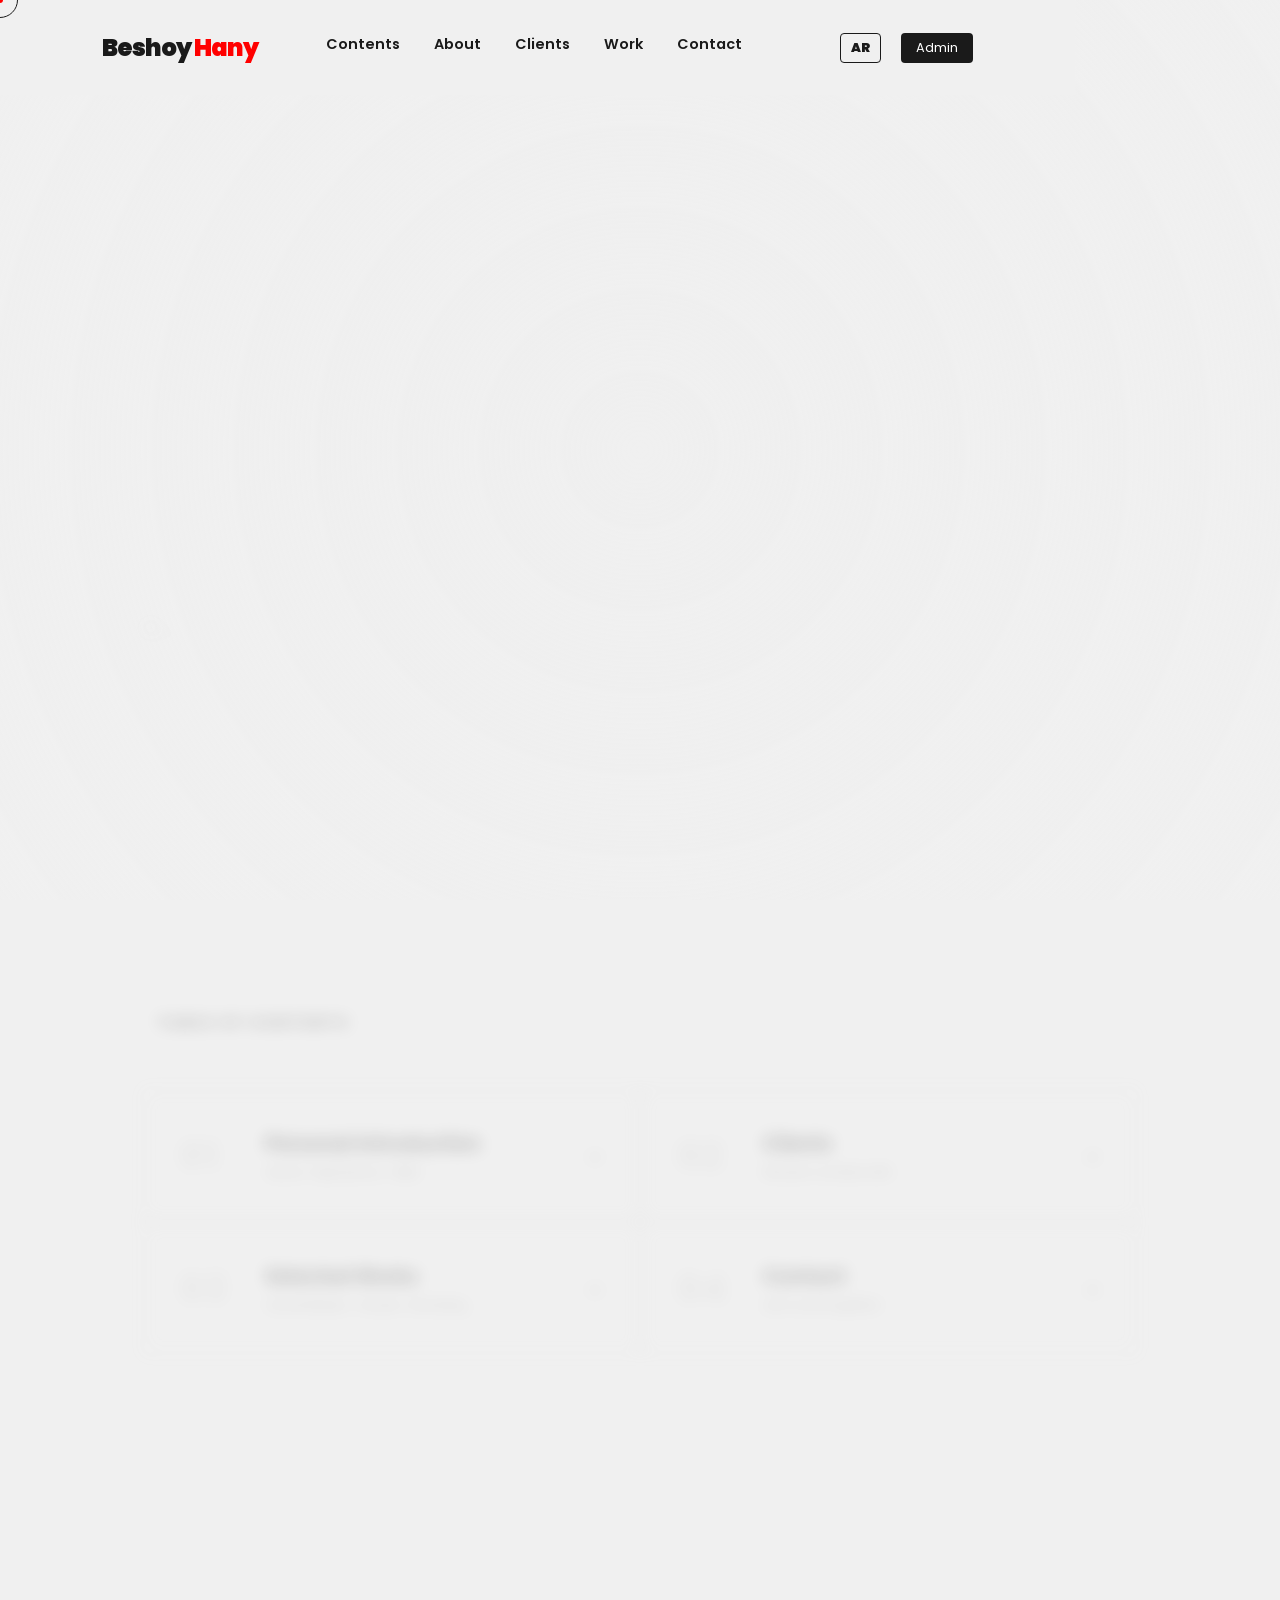
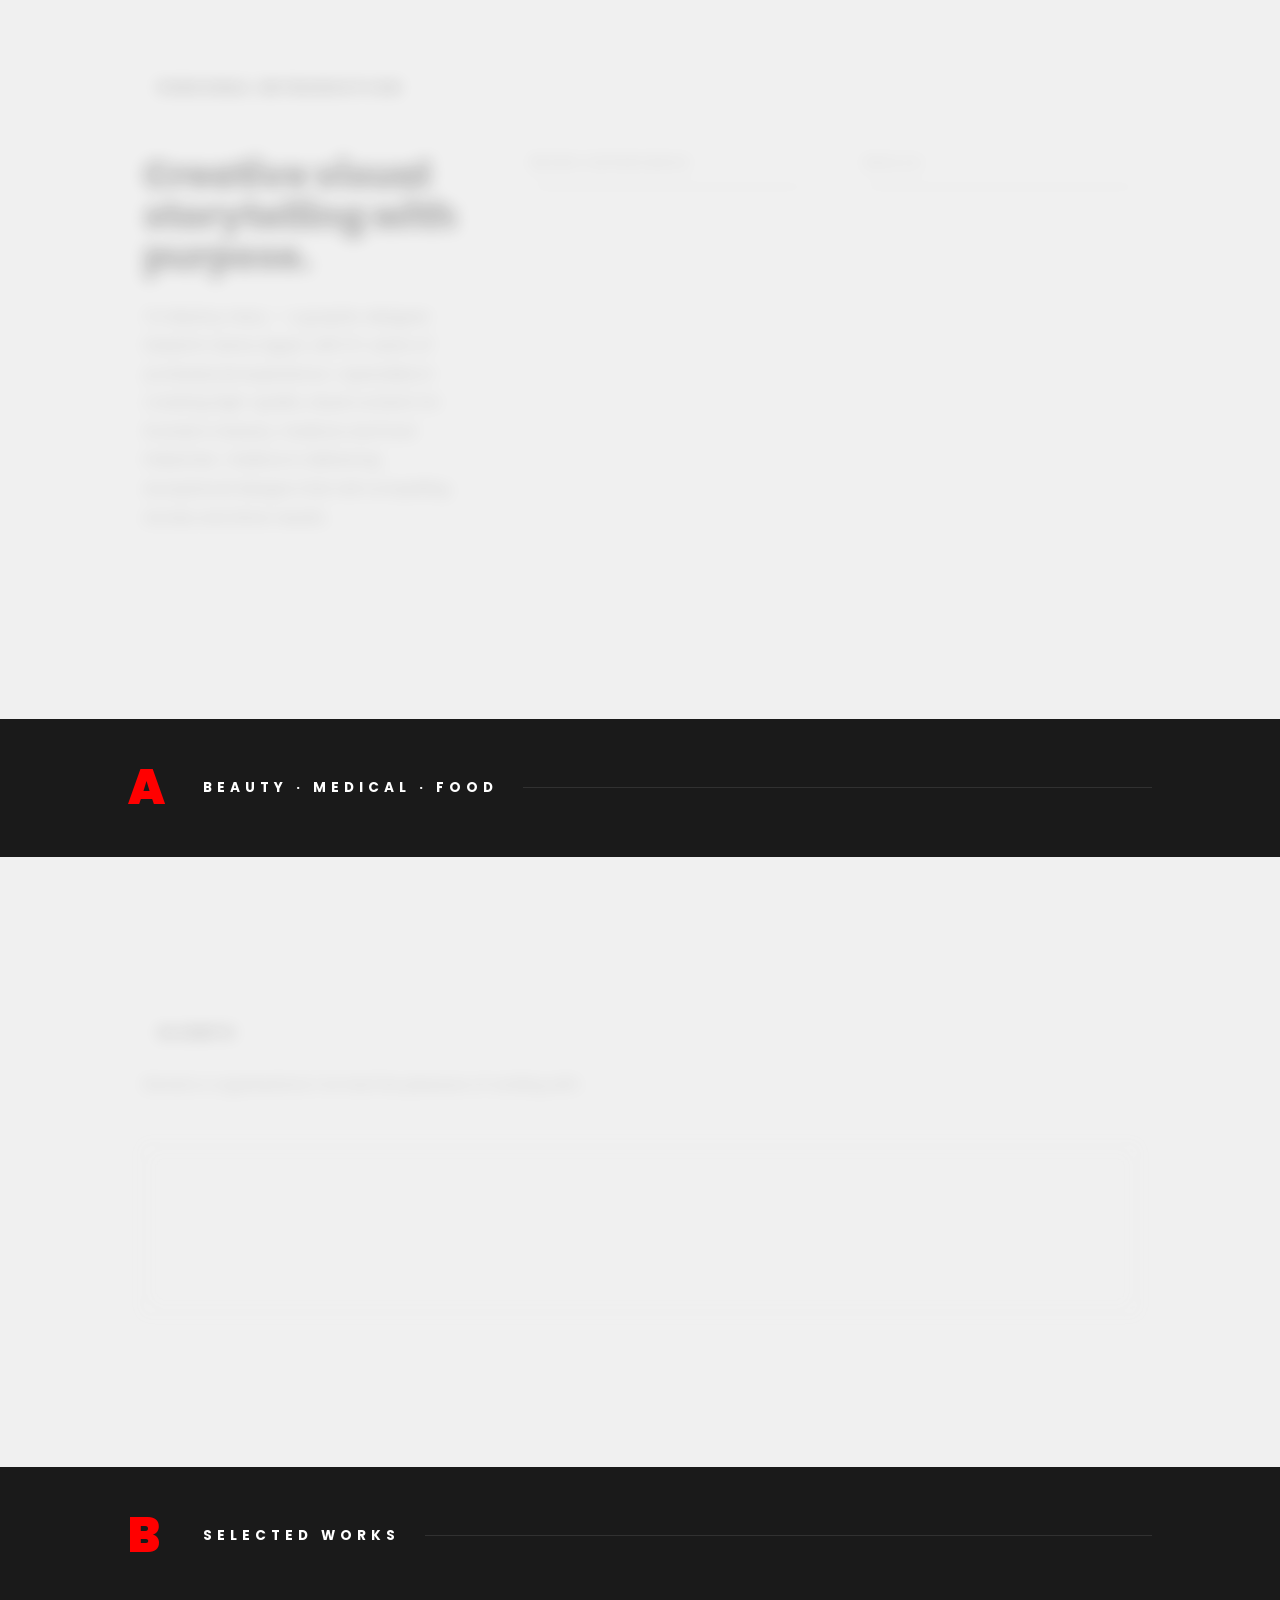
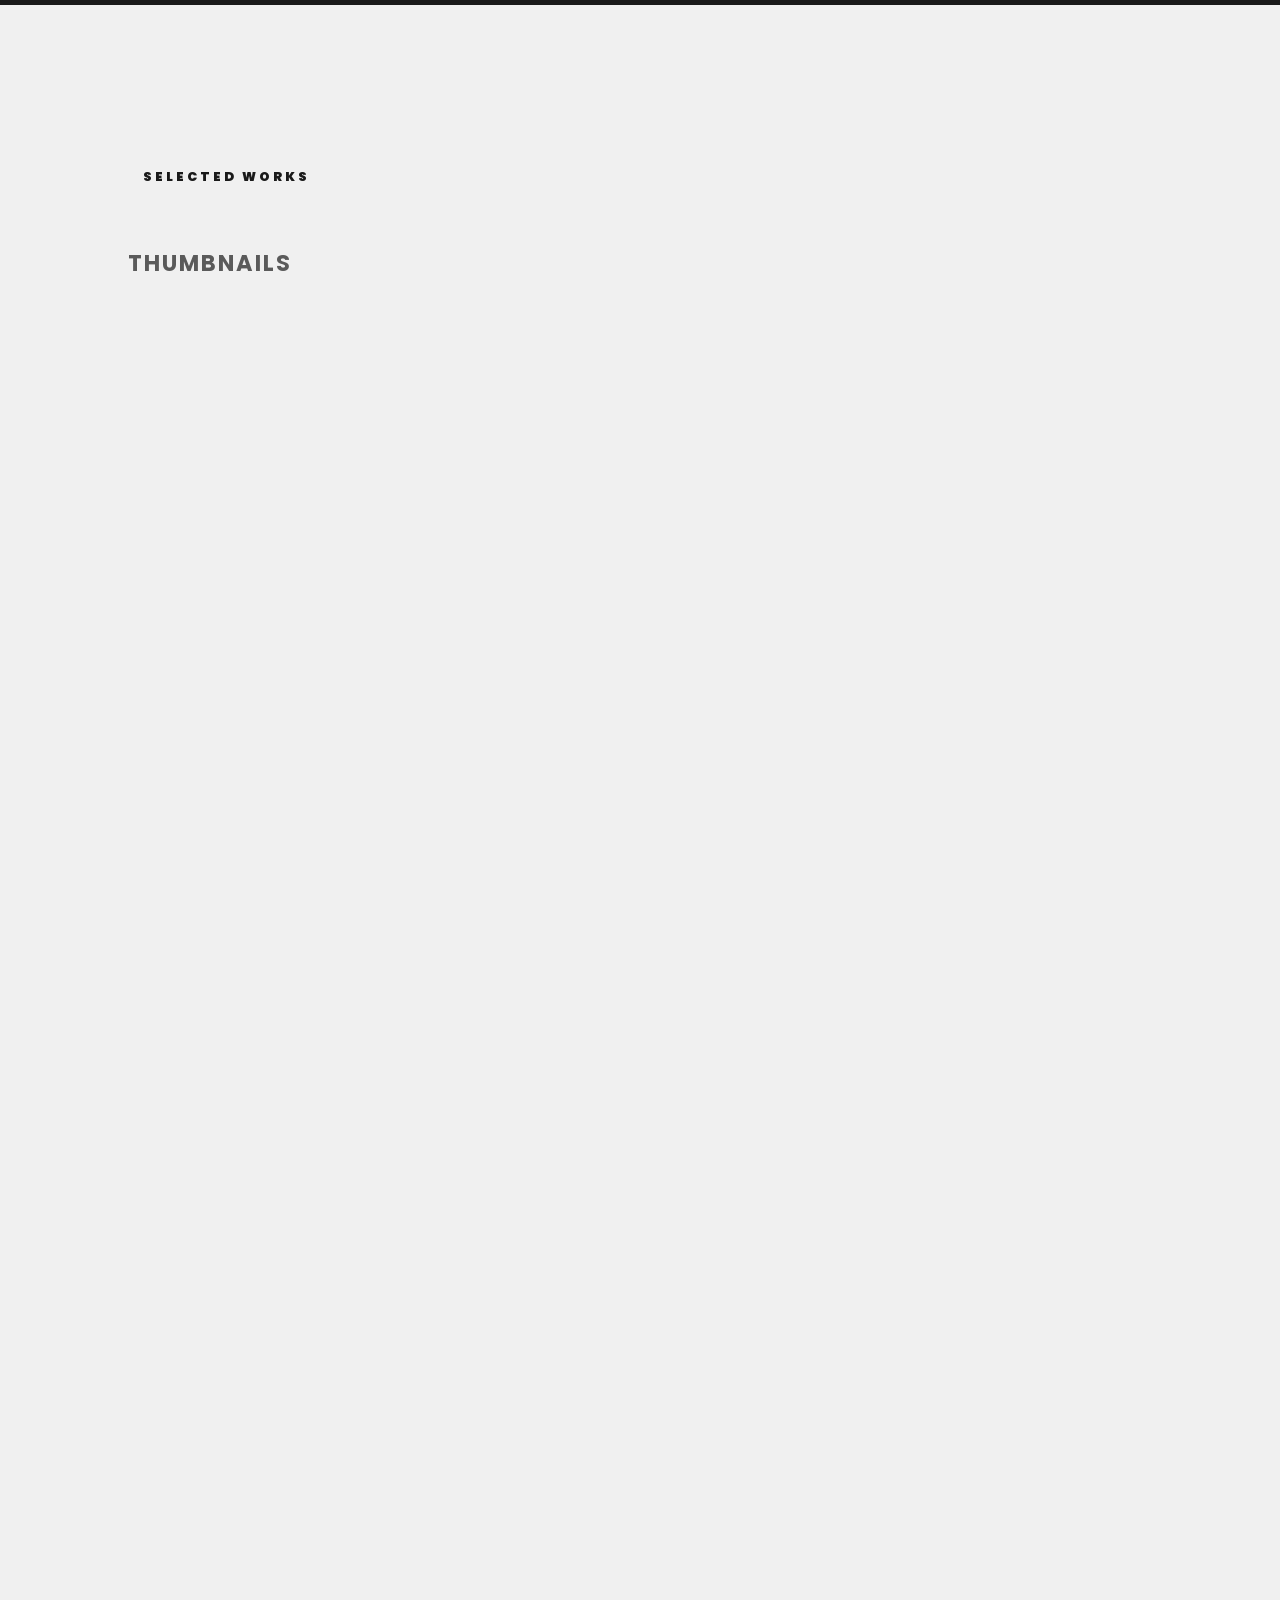
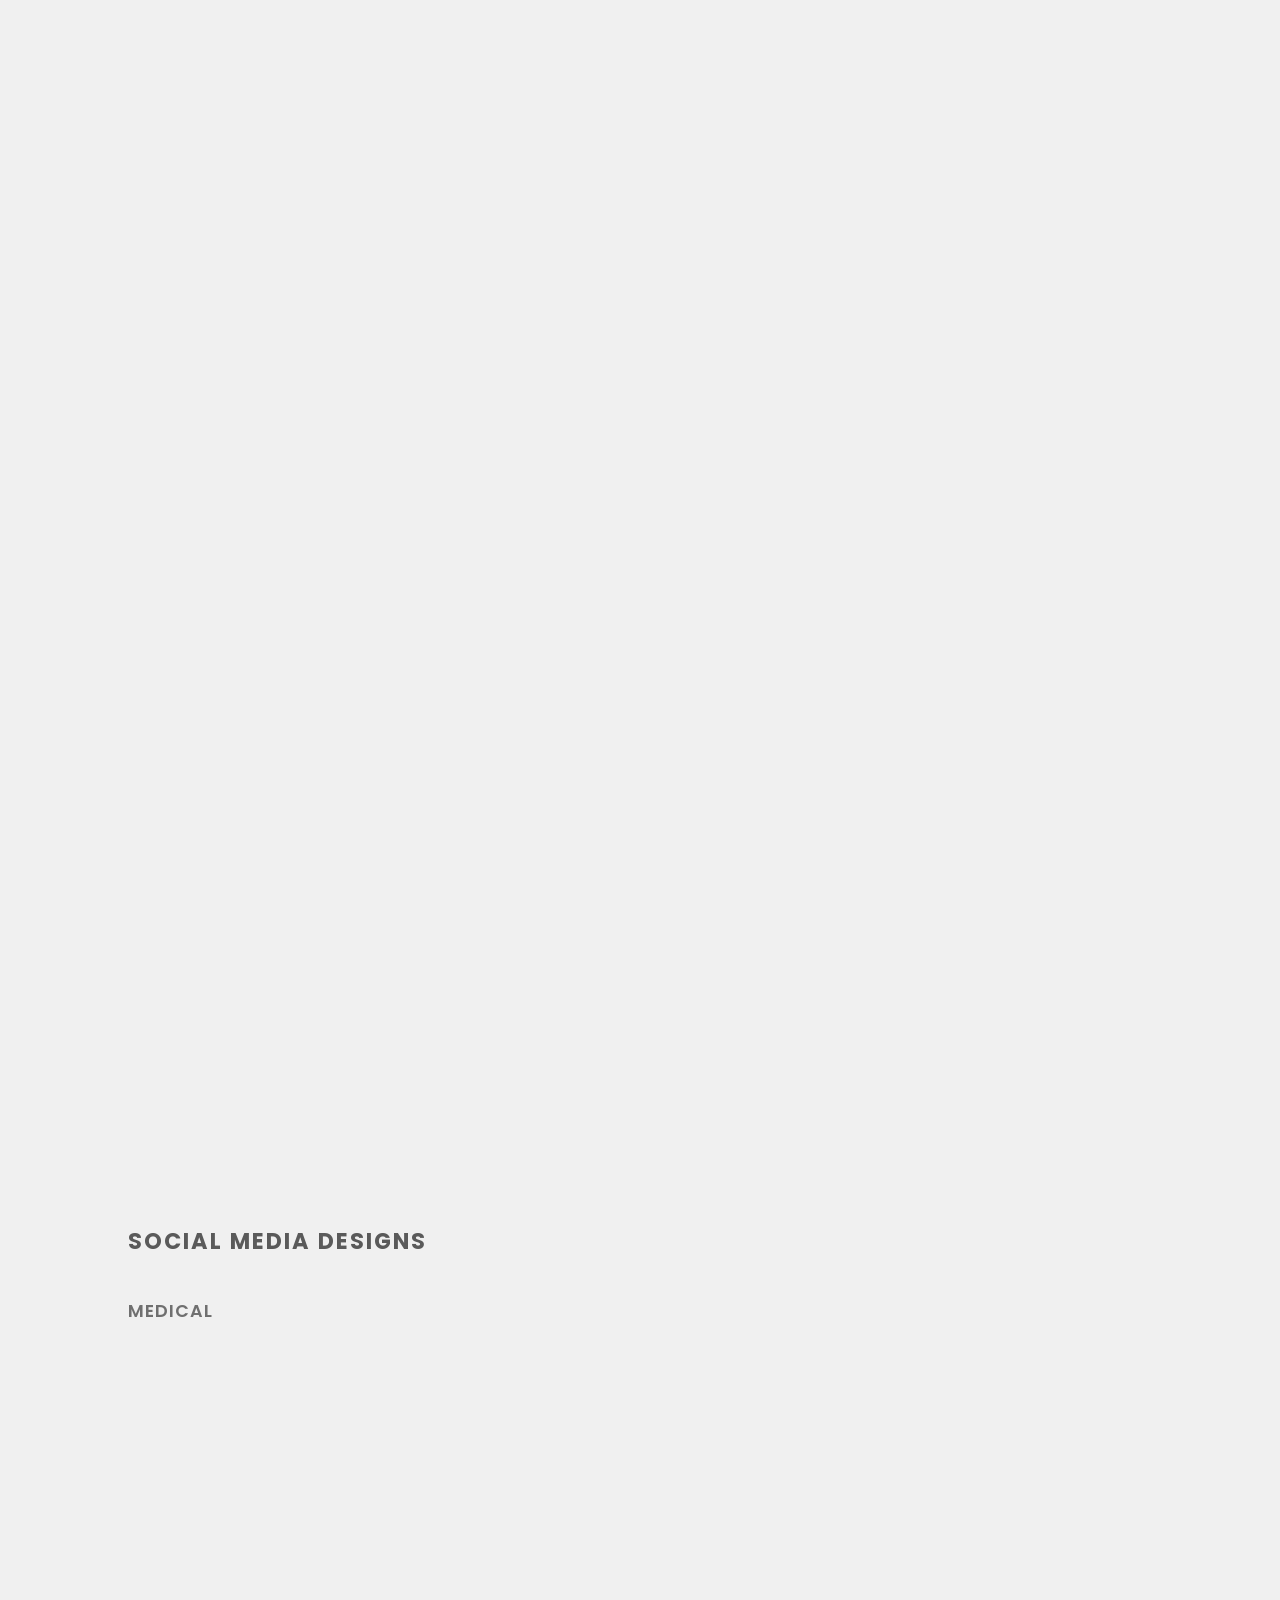
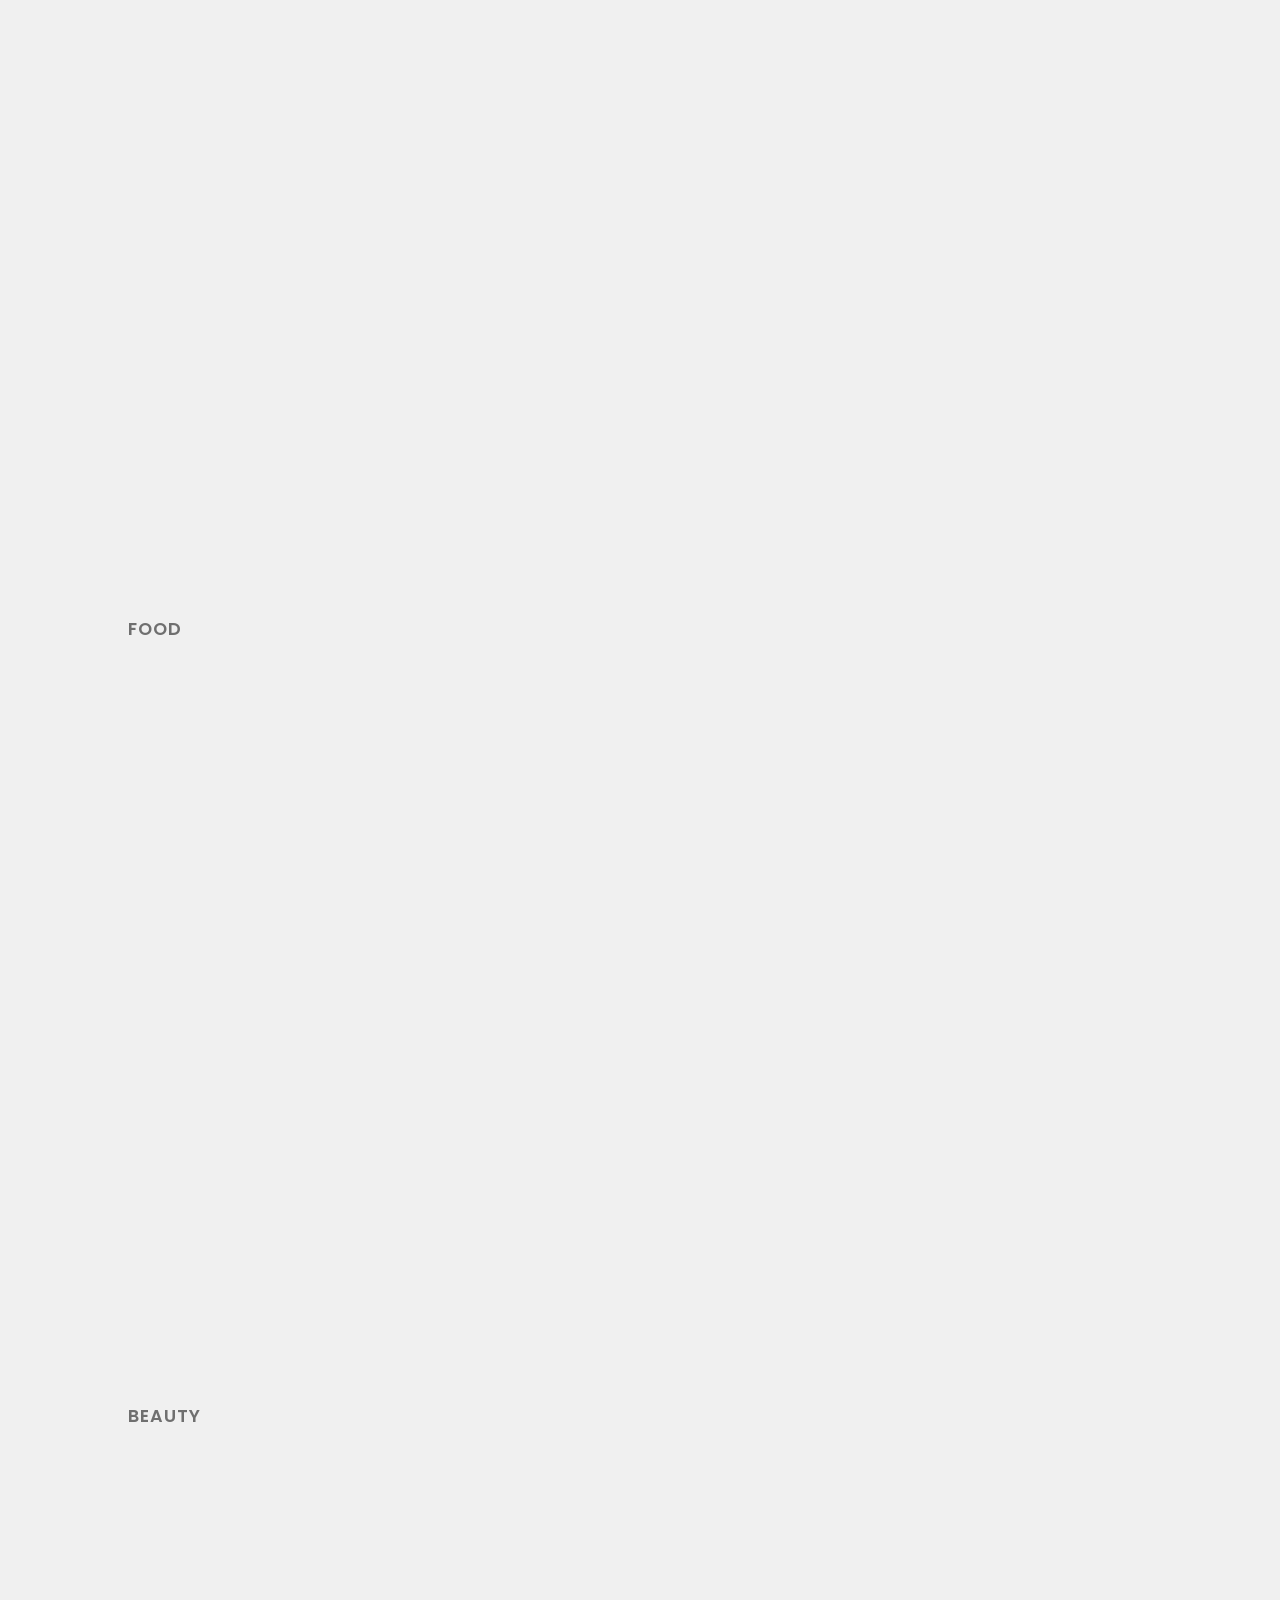
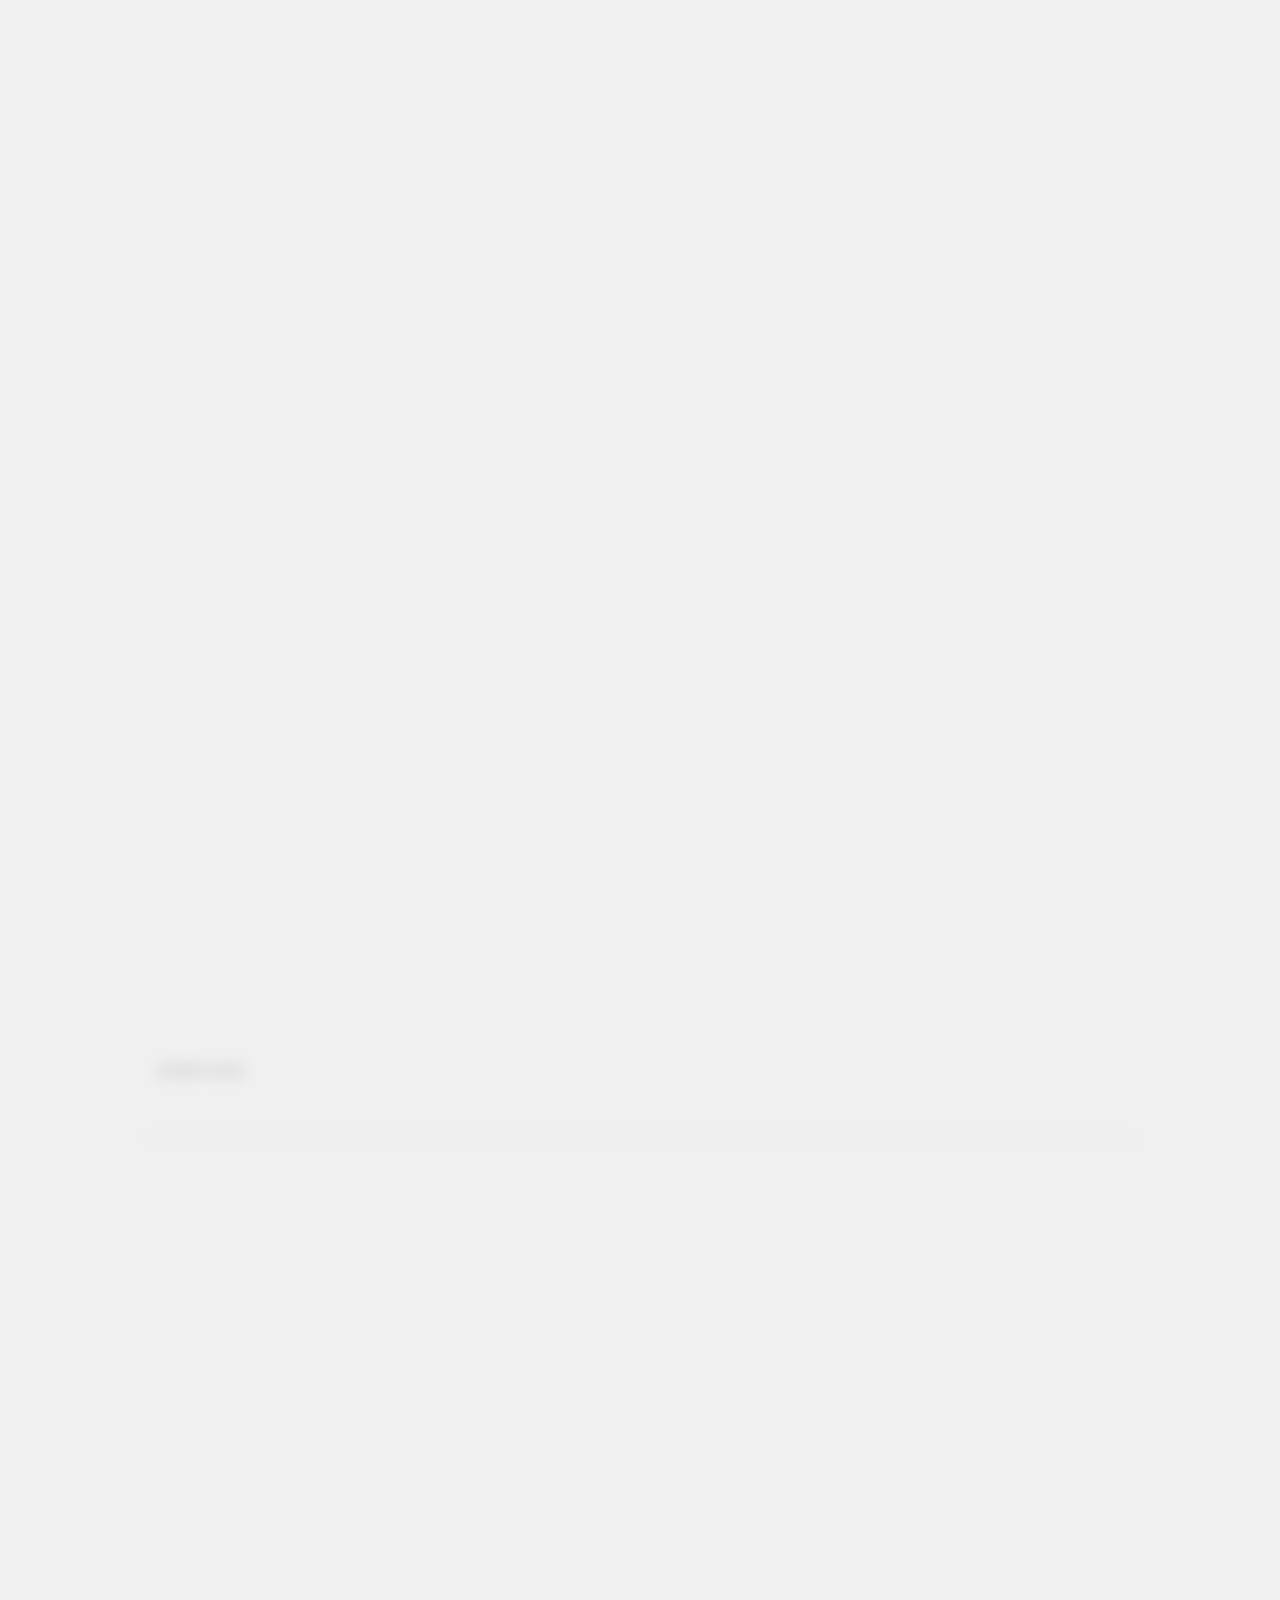
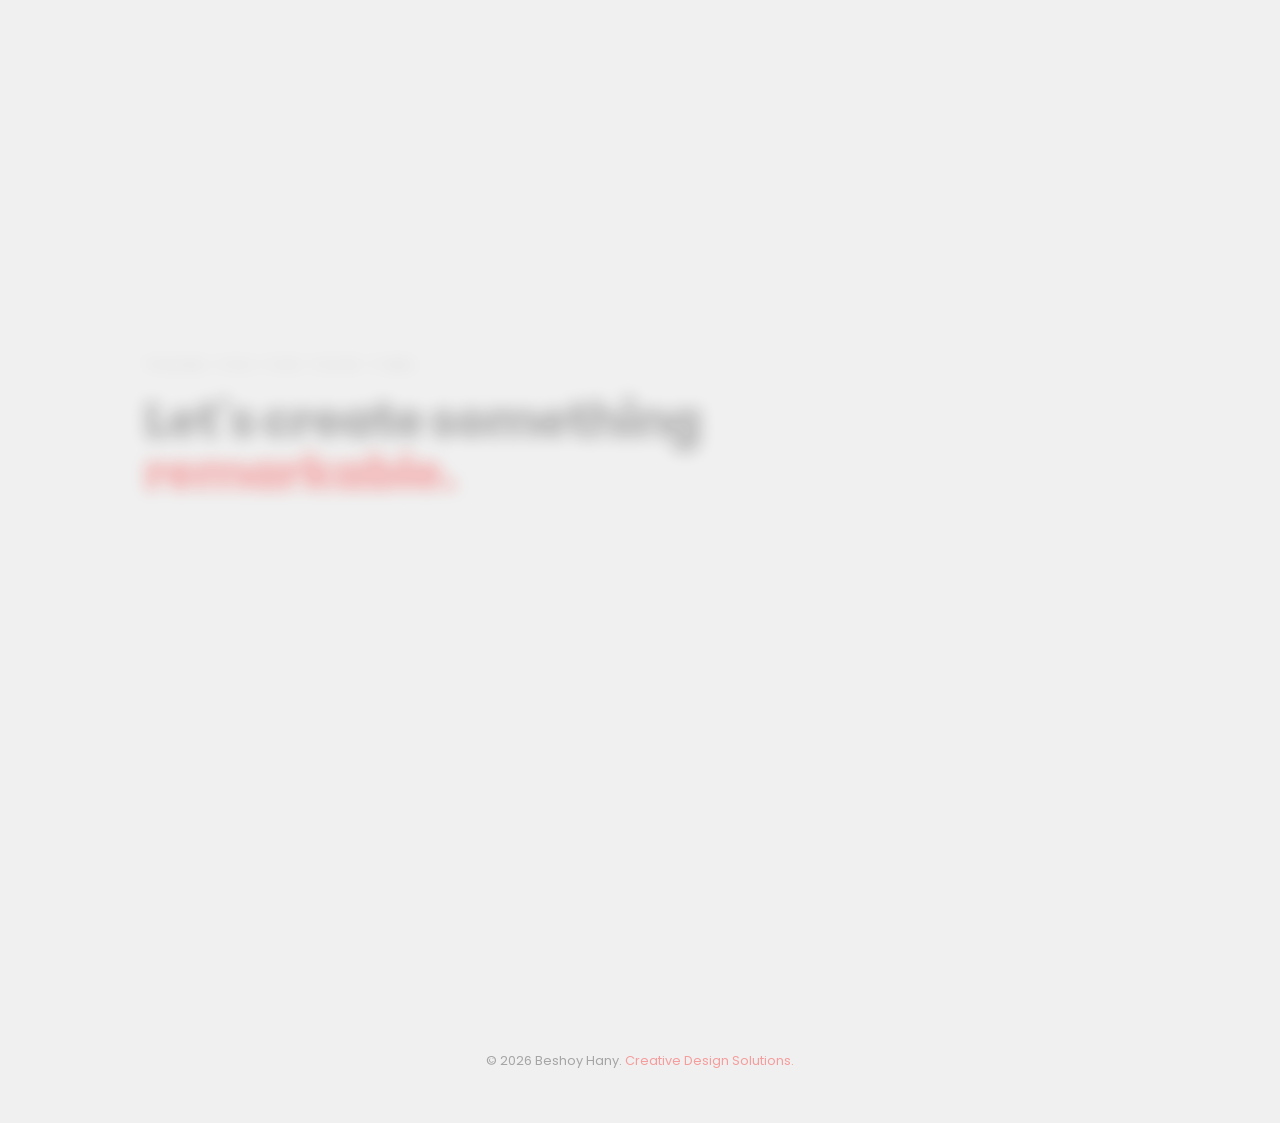
==== index.html @ f8cfac3f "Add files via upload" ====
<!DOCTYPE html>
<html lang="en">
<head>
  <link rel="preload" href="ZEYADAArabic-VF-.ttf" as="font" type="font/ttf" crossorigin>
  <meta charset="UTF-8">
  <meta name="viewport" content="width=device-width, initial-scale=1.0">
  <title>Beshoy Hany | Graphic Designer & Visual Artist</title>
  <link rel="preconnect" href="https://fonts.googleapis.com">
  <link rel="preconnect" href="https://fonts.gstatic.com" crossorigin>
  <link href="https://fonts.googleapis.com/css2?family=Poppins:wght@300;600;900&family=Cairo:wght@400;700;900&display=swap" rel="stylesheet">
  <link rel="stylesheet" href="style.css">
</head>
<body class="minimal-theme">

  <!-- Custom Cursor -->
  <div class="cursor-dot"></div>
  <div class="cursor-ring"></div>

  <!-- Noise overlay -->
  <canvas id="noiseCanvas"></canvas>

  <div class="bg-blur-overlay"></div>

  <header id="mainHeader">
    <div class="logo">Beshoy <span class="red-dot">Hany</span></div>
    <nav class="nav-links">
      <a href="#toc"      data-en="Contents" data-ar="المحتويات">Contents</a>
      <a href="#about"    data-en="About"    data-ar="عنّي">About</a>
      <a href="#clients"  data-en="Clients"  data-ar="العملاء">Clients</a>
      <a href="#projects" data-en="Work"     data-ar="الأعمال">Work</a>
      <a href="#contact"  data-en="Contact"  data-ar="تواصل">Contact</a>
    </nav>
    <div class="controls">
      <div class="lang-btn" id="langToggle">AR</div>
      <a href="/admin/" class="admin-btn">Admin</a>
    </div>
  </header>

  <main>

    <!-- HERO -->
    <section id="hero" class="hero section-focus">
      <div class="hero-container">
        <div class="hero-left">
          <div class="hero-img-wrapper">
            <img src="my-photo.png" alt="Beshoy Hany" class="bw-img">
          </div>
        </div>
        <div class="hero-right">
          <div class="hero-eyebrow">
            <span class="eyebrow-line"></span>
            <span class="eyebrow-text">Graphic Designer · Egypt</span>
          </div>
          <h1 class="main-title" id="mainTitle">
            <span class="title-line"><span class="white-text title-word" data-en="Beshoy" data-ar="بيشوي">Beshoy</span></span>
            <span class="title-line"><span class="red-text title-word" data-en="Hany" data-ar="هاني">Hany</span></span>
          </h1>
          <h2 class="sub-title" data-en="Portfolio" data-ar="بورتفوليو">Portfolio</h2>
          <p class="hero-desc"
             data-en="Graphic Designer & Visual Artist | 5+ Years Experience"
             data-ar="مصمم جرافيك وفنان بصري | خبرة 5+ سنوات">
            Graphic Designer & Visual Artist | 5+ Years Experience
          </p>
          <a href="#toc" class="red-btn magnetic" data-en="Explore" data-ar="استكشف">Explore</a>
        </div>
      </div>
      <div class="scroll-indicator">
        <div class="scroll-line"></div>
        <span>Scroll</span>
      </div>
    </section>

    <!-- TABLE OF CONTENTS -->
    <section id="toc" class="section-focus toc-section">
      <h3 class="section-label reveal-label">
        <span class="red-line"></span>
        <span data-en="Table of Contents" data-ar="فهرس المحتويات">Table of Contents</span>
      </h3>
      <div class="toc-grid">
        <a href="#about" class="toc-card magnetic">
          <span class="toc-num">01</span>
          <div class="toc-info">
            <h4 data-en="Personal Introduction" data-ar="التعريف الشخصي">Personal Introduction</h4>
            <p data-en="About · Experience · Skills" data-ar="نبذة · الخبرة · المهارات">About · Experience · Skills</p>
          </div>
          <span class="toc-arrow">→</span>
        </a>
        <a href="#clients" class="toc-card magnetic">
          <span class="toc-num">02</span>
          <div class="toc-info">
            <h4 data-en="Clients" data-ar="العملاء">Clients</h4>
            <p data-en="Brands I worked with" data-ar="العلامات التي تعاملت معها">Brands I worked with</p>
          </div>
          <span class="toc-arrow">→</span>
        </a>
        <a href="#projects" class="toc-card magnetic">
          <span class="toc-num">03</span>
          <div class="toc-info">
            <h4 data-en="Selected Works" data-ar="أعمال مختارة">Selected Works</h4>
            <p data-en="Social Media · Visuals · Branding" data-ar="سوشيال ميديا · فيجوالز · براندينج">Social Media · Visuals · Branding</p>
          </div>
          <span class="toc-arrow">→</span>
        </a>
        <a href="#contact" class="toc-card magnetic">
          <span class="toc-num">04</span>
          <div class="toc-info">
            <h4 data-en="Contact" data-ar="التواصل">Contact</h4>
            <p data-en="Let's work together" data-ar="لنعمل معاً">Let's work together</p>
          </div>
          <span class="toc-arrow">→</span>
        </a>
      </div>
    </section>

    <!-- ABOUT -->
    <section id="about" class="section-focus about-section">
      <h3 class="section-label reveal-label">
        <span class="red-line"></span>
        <span data-en="Personal Introduction" data-ar="التعريف الشخصي">Personal Introduction</span>
      </h3>
      <div class="about-grid">
        <div class="about-bio">
          <h2 class="about-headline"
              data-en="Creative visual storytelling with purpose."
              data-ar="سرد بصري إبداعي بهدف واضح.">
            Creative visual storytelling with purpose.
          </h2>
          <p class="about-text"
             data-en="I'm Beshoy Hany — a graphic designer based in Qena, Egypt, with 5+ years of professional experience. I specialize in creating high-quality visual content for brands in beauty, medical, and food industries. I believe in delivering exceptional designs that tell compelling stories and drive results."
             data-ar="أنا بيشوي هاني — مصمم جرافيك من قنا، مصر، بخبرة 5+ سنوات. أتخصص في إنشاء محتوى بصري عالي الجودة للعلامات التجارية في صناعات الجمال والطب والغذاء. أؤمن بتقديم تصاميم استثنائية تحكي قصصاً مقنعة وتحقق نتائج.">
            I'm Beshoy Hany — a graphic designer based in Qena, Egypt, with 5+ years of professional experience. I specialize in creating high-quality visual content for brands in beauty, medical, and food industries. I believe in delivering exceptional designs that tell compelling stories and drive results.
          </p>
        </div>

        <div class="about-experience">
          <h4 class="block-title" data-en="Work Experience" data-ar="الخبرة العملية">Work Experience</h4>
          <div class="exp-list">
            <div class="exp-item reveal-item">
              <div>
                <strong data-en="Graphic Designer — Fayrouz Solutions" data-ar="مصمم جرافيك — فيروز سوليوشنز">Graphic Designer — Fayrouz Solutions</strong>
                <p data-en="Creating marketing designs and visual identities for beauty centers, clinics, and restaurants in Saudi Arabia." data-ar="إنشاء تصاميم تسويقية وهويات بصرية لمراكز التجميل والعيادات والمطاعم في السعودية.">Creating marketing designs and visual identities for beauty centers, clinics, and restaurants in Saudi Arabia.</p>
              </div>
            </div>
            <div class="exp-item reveal-item">
              <div>
                <strong data-en="Graphic Designer — Vitamin Marketing Agency" data-ar="مصمم جرافيك — وكالة فيتامين للتسويق">Graphic Designer — Vitamin Marketing Agency</strong>
                <p data-en="Designed marketing materials and digital campaign visuals for various clients." data-ar="تصميم مواد التسويق والمحتوى البصري للحملات الرقمية.">Designed marketing materials and digital campaign visuals for various clients.</p>
              </div>
            </div>
            <div class="exp-item reveal-item">
              <div>
                <strong data-en="Graphic Designer — Target Up Marketing Agency" data-ar="مصمم جرافيك — وكالة تارجت أب">Graphic Designer — Target Up Marketing Agency</strong>
                <p data-en="Developed creative concepts and visuals for diverse client portfolios." data-ar="تطوير مفاهيم إبداعية وفيجوالز لمحافظ العملاء المتنوعة.">Developed creative concepts and visuals for diverse client portfolios.</p>
              </div>
            </div>
          </div>
        </div>

        <div class="about-skills">
          <h4 class="block-title" data-en="Skills" data-ar="المهارات">Skills</h4>
          <div class="skills-grid">
            <div class="skill-tag reveal-item">
              <img src="https://upload.wikimedia.org/wikipedia/commons/a/af/Adobe_Photoshop_CC_icon.svg" alt="Photoshop">
              <span>Photoshop</span>
            </div>
            <div class="skill-tag reveal-item">
              <img src="https://upload.wikimedia.org/wikipedia/commons/f/fb/Adobe_Illustrator_CC_icon.svg" alt="Illustrator">
              <span>Illustrator</span>
            </div>
            <div class="skill-tag reveal-item">
              <img src="https://upload.wikimedia.org/wikipedia/commons/4/48/Adobe_InDesign_CC_icon.svg" alt="InDesign">
              <span>InDesign</span>
            </div>
            <div class="skill-tag reveal-item">
              <img src="https://upload.wikimedia.org/wikipedia/commons/c/cb/Adobe_After_Effects_CC_icon.svg" alt="After Effects">
              <span>After Effects</span>
            </div>
            <div class="skill-tag reveal-item">
              <img src="https://upload.wikimedia.org/wikipedia/commons/4/40/Adobe_Premiere_Pro_CC_icon.svg" alt="Premiere Pro">
              <span>Premiere Pro</span>
            </div>
            <div class="skill-tag reveal-item">
              <img src="https://upload.wikimedia.org/wikipedia/commons/0/0c/Blender_logo_no_text.svg" alt="Blender">
              <span>Blender</span>
            </div>

          </div>
        </div>
      </div>
    </section>

    <!-- BOOKMARK A -->
    <div class="section-bookmark">
      <span class="bookmark-num">A</span>
      <span class="bookmark-label" data-en="Beauty · Medical · Food" data-ar="جمال · طب · غذاء">Beauty · Medical · Food</span>
      <span class="bookmark-line"></span>
    </div>

    <!-- CLIENTS -->
    <section id="clients" class="section-focus clients-section">
      <h3 class="section-label reveal-label">
        <span class="red-line"></span>
        <span data-en="Clients" data-ar="العملاء">Clients</span>
      </h3>
      <p class="clients-intro"
         data-en="Brands & organisations I've had the pleasure of working with."
         data-ar="العلامات والمؤسسات التي عملت معها.">
        Brands & organisations I've had the pleasure of working with.
      </p>
      <div class="clients-logos">
        <div class="client-logo-item reveal-item"><div class="logo-placeholder">Fayrouz</div></div>
        <div class="client-logo-item reveal-item"><div class="logo-placeholder">Vitamin</div></div>
        <div class="client-logo-item reveal-item"><div class="logo-placeholder">Target Up</div></div>
        <div class="client-logo-item reveal-item"><div class="logo-placeholder">YLY</div></div>
        <div class="client-logo-item reveal-item"><div class="logo-placeholder">+More</div></div>
      </div>
    </section>

    <!-- BOOKMARK B -->
    <div class="section-bookmark">
      <span class="bookmark-num">B</span>
      <span class="bookmark-label" data-en="Selected Works" data-ar="أعمال مختارة">Selected Works</span>
      <span class="bookmark-line"></span>
    </div>

    <!-- SELECTED WORKS -->
    <section id="projects" class="section-focus">
      <h3 class="section-label reveal-label">
        <span class="red-line"></span>
        <span data-en="Selected Works" data-ar="أعمال مختارة">Selected Works</span>
      </h3>

      <!-- THUMBNAILS SECTION -->
      <div class="works-subsection">
        <h4 class="subsection-title" data-en="Thumbnails" data-ar="الصور المصغرة">Thumbnails</h4>
        <div class="thumbnails-grid">
          <div class="thumbnail-item reveal-item">
            <img src="sameh 1.jpg" alt="Thumbnail 1" class="thumbnail-img lightbox-trigger">
          </div>
          <div class="thumbnail-item reveal-item">
            <img src="sameh 2.png" alt="Thumbnail 2" class="thumbnail-img lightbox-trigger">
          </div>
          <div class="thumbnail-item reveal-item">
            <img src="sameh 3.png" alt="Thumbnail 3" class="thumbnail-img lightbox-trigger">
          </div>
          <div class="thumbnail-item reveal-item">
            <img src="sameh 4.png" alt="Thumbnail 4" class="thumbnail-img lightbox-trigger">
          </div>
        </div>
      </div>

      <!-- SOCIAL MEDIA SECTION -->
      <div class="works-subsection">
        <h4 class="subsection-title" data-en="Social Media Designs" data-ar="تصاميم السوشيال ميديا">Social Media Designs</h4>

        <!-- MEDICAL -->
        <div class="social-category">
          <h5 class="category-title" data-en="Medical" data-ar="طبي">Medical</h5>
          <div class="social-grid">
            <div class="social-item reveal-item"><img src="medical 1.jpg" alt="Medical Design 1" class="social-img lightbox-trigger"></div>
            <div class="social-item reveal-item"><img src="medical 2.jpg" alt="Medical Design 2" class="social-img lightbox-trigger"></div>
            <div class="social-item reveal-item"><img src="medical 3.jpg" alt="Medical Design 3" class="social-img lightbox-trigger"></div>
            <div class="social-item reveal-item"><img src="medical 4.jpg" alt="Medical Design 4" class="social-img lightbox-trigger"></div>
            <div class="social-item reveal-item"><img src="medical 5.jpg" alt="Medical Design 5" class="social-img lightbox-trigger"></div>
            <div class="social-item reveal-item"><img src="medical 6.jpg" alt="Medical Design 6" class="social-img lightbox-trigger"></div>
          </div>
        </div>

        <!-- FOOD -->
        <div class="social-category">
          <h5 class="category-title" data-en="Food" data-ar="غذاء">Food</h5>
          <div class="social-grid food-grid">
            <div class="social-item reveal-item"><img src="food 1.jpg" alt="Food Design 1" class="social-img lightbox-trigger"></div>
            <div class="social-item reveal-item"><img src="food 2.jpg" alt="Food Design 2" class="social-img lightbox-trigger"></div>
            <div class="social-item reveal-item"><img src="food 3.jpg" alt="Food Design 3" class="social-img lightbox-trigger"></div>
            <div class="social-item reveal-item"><img src="food 4.jpg" alt="Food Design 4" class="social-img lightbox-trigger"></div>
            <div class="social-item reveal-item"><img src="food 5.jpg" alt="Food Design 5" class="social-img lightbox-trigger"></div>
            <div class="social-item reveal-item"><img src="food 6.jpg" alt="Food Design 6" class="social-img lightbox-trigger"></div>
          </div>
        </div>

        <!-- BEAUTY -->
        <div class="social-category">
          <h5 class="category-title" data-en="Beauty" data-ar="جمال">Beauty</h5>
          <div class="social-grid">
            <div class="social-item reveal-item"><img src="https://via.placeholder.com/300x360?text=Beauty+1" alt="Beauty Design 1" class="social-img lightbox-trigger"></div>
            <div class="social-item reveal-item"><img src="https://via.placeholder.com/300x360?text=Beauty+2" alt="Beauty Design 2" class="social-img lightbox-trigger"></div>
            <div class="social-item reveal-item"><img src="https://via.placeholder.com/300x360?text=Beauty+3" alt="Beauty Design 3" class="social-img lightbox-trigger"></div>
            <div class="social-item reveal-item"><img src="https://via.placeholder.com/300x360?text=Beauty+4" alt="Beauty Design 4" class="social-img lightbox-trigger"></div>
            <div class="social-item reveal-item"><img src="https://via.placeholder.com/300x360?text=Beauty+5" alt="Beauty Design 5" class="social-img lightbox-trigger"></div>
            <div class="social-item reveal-item"><img src="https://via.placeholder.com/300x360?text=Beauty+6" alt="Beauty Design 6" class="social-img lightbox-trigger"></div>
          </div>
        </div>
      </div>
    </section>

    <!-- SERVICES -->
    <section id="services" class="section-focus">
      <h3 class="section-label reveal-label">
        <span class="red-line"></span>
        <span data-en="Services" data-ar="الخدمات">Services</span>
      </h3>
      <div class="services-list">
        <div class="service-item reveal-item">
          <span class="service-num">01</span>
          <h4 data-en="Social Media Design" data-ar="تصميم السوشيال ميديا">Social Media Design</h4>
        </div>
        <div class="service-item reveal-item">
          <span class="service-num">02</span>
          <h4 data-en="Brand Identity & Visual Design" data-ar="الهوية البصرية والتصميم">Brand Identity & Visual Design</h4>
        </div>
        <div class="service-item reveal-item">
          <span class="service-num">03</span>
          <h4 data-en="Marketing Materials & Ad Creatives" data-ar="مواد التسويق وتصاميم الإعلانات">Marketing Materials & Ad Creatives</h4>
        </div>
        <div class="service-item reveal-item">
          <span class="service-num">04</span>
          <h4 data-en="Photography & Video Editing" data-ar="التصوير وتحرير الفيديو">Photography & Video Editing</h4>
        </div>
      </div>
    </section>

    <!-- CONTACT -->
    <section id="contact" class="section-focus contact-section">
      <div class="contact-inner">
        <p class="contact-pre" data-en="Thank you for your time." data-ar="شكراً على وقتك.">Thank you for your time.</p>
        <h2 class="contact-headline"
            data-en="Let's create something remarkable."
            data-ar="لنصنع شيئاً استثنائياً.">
          Let's create something <span class="red-text">remarkable.</span>
        </h2>
        <div class="contact-links">
          <a href="https://wa.me/201210126459" class="contact-card magnetic reveal-item" target="_blank">
            <img src="https://upload.wikimedia.org/wikipedia/commons/6/6b/WhatsApp.svg" alt="WhatsApp" class="contact-logo">
            <div>
              <span class="contact-label" data-en="WhatsApp" data-ar="واتساب">WhatsApp</span>
              <span class="contact-value">+20 121 012 6459</span>
            </div>
          </a>
          <a href="mailto:beshofocus204@gmail.com" class="contact-card magnetic reveal-item" target="_blank">
            <img src="https://upload.wikimedia.org/wikipedia/commons/7/7e/Gmail_icon_%282020%29.svg" alt="Gmail" class="contact-logo">
            <div>
              <span class="contact-label">Gmail</span>
              <span class="contact-value">beshofocus204@gmail.com</span>
            </div>
          </a>
          <a href="tel:+201031394660" class="contact-card magnetic reveal-item" target="_blank">
            <div>
              <span class="contact-label" data-en="Phone" data-ar="الهاتف">☎️ +20 103 139 4660</span>
            </div>
          </a>
        </div>
      </div>
    </section>

  </main>

  <footer>
    <p>&copy; 2026 Beshoy Hany. <span class="red-text">Creative Design Solutions.</span></p>
  </footer>

  <!-- GSAP -->
  <script src="https://cdnjs.cloudflare.com/ajax/libs/gsap/3.12.5/gsap.min.js"></script>
  <script src="https://cdnjs.cloudflare.com/ajax/libs/gsap/3.12.5/ScrollTrigger.min.js"></script>
  <script src="script.js"></script>
</body>
</html>
---- style.css ----
/* ============ FONTS ============ */
@font-face {
  font-family: 'ZeyadaArabic';
  src: url('db94da43ff4513bbfcd738380a90498f.woff') format('woff');
  src: url('db94da43ff4513bbfcd738380a90498f.woff2') format('woff2');
  font-weight: normal;
  font-style: normal;
  font-display: swap;
}

body[data-lang="ar"] .main-title,
body[data-lang="ar"] .main-title span {
  font-family: 'ZeyadaArabic', cursive !important;
  -webkit-font-smoothing: antialiased;
  -moz-osx-font-smoothing: grayscale;
}

body[data-lang="ar"] .main-title {
  font-weight: normal;
  font-size: clamp(5rem, 8vw, 5.5rem);
  letter-spacing: 0;
}

.main-title {
  font-family: 'Poppins', sans-serif;
  font-weight: 900;
  font-size: clamp(3.5rem, 8vw, 6rem);
}

/* ============ VARIABLES ============ */
:root {
  --bg: #f0f0f0;
  --text: #1a1a1a;
  --red: #ff0000;
  --gray: #d1d1d1;
  --gray-light: #e8e8e8;
  --transition: all 0.6s cubic-bezier(0.4, 0, 0.2, 1);
}

/* ============ BASE ============ */
*, *::before, *::after { box-sizing: border-box; }

body {
  margin: 0;
  font-family: 'Poppins', 'Cairo', sans-serif;
  background: var(--bg);
  color: var(--text);
  overflow-x: hidden;
  direction: ltr !important;
  cursor: none;
}

.red-text { color: var(--red); }

/* ============ NOISE CANVAS ============ */
#noiseCanvas {
  position: fixed;
  top: 0; left: 0;
  width: 100%; height: 100%;
  pointer-events: none;
  z-index: 9999;
  opacity: 0.03;
}

/* ============ CUSTOM CURSOR ============ */
.cursor-dot {
  width: 6px; height: 6px;
  background: var(--red);
  border-radius: 50%;
  position: fixed;
  top: 0; left: 0;
  pointer-events: none;
  z-index: 10000;
  transform: translate(-50%, -50%);
  transition: width 0.2s, height 0.2s, background 0.2s;
}

.cursor-ring {
  width: 36px; height: 36px;
  border: 1.5px solid var(--text);
  border-radius: 50%;
  position: fixed;
  top: 0; left: 0;
  pointer-events: none;
  z-index: 9999;
  transform: translate(-50%, -50%);
  transition: width 0.3s, height 0.3s, border-color 0.3s, opacity 0.3s;
}

body:hover .cursor-dot,
body:hover .cursor-ring { opacity: 1; }

/* Cursor states */
body.cursor-hover .cursor-ring {
  width: 60px; height: 60px;
  border-color: var(--red);
  opacity: 0.5;
}
body.cursor-hover .cursor-dot {
  width: 4px; height: 4px;
}

.bg-blur-overlay {
  position: fixed; top: 0; left: 0; width: 100%; height: 100%;
  background: radial-gradient(circle, rgba(255,255,255,0) 0%, rgba(240,240,240,0.6) 100%);
  z-index: -1; pointer-events: none;
}

/* ============ PAGE LOAD OVERLAY ============ */
.page-loader {
  position: fixed; inset: 0;
  background: var(--text);
  z-index: 99999;
  display: flex; align-items: center; justify-content: center;
}
.loader-text {
  font-size: 1rem; font-weight: 900;
  color: white; letter-spacing: 8px;
  text-transform: uppercase;
}
.loader-text span { color: var(--red); }

/* ============ HEADER ============ */
header {
  display: flex; justify-content: space-between; align-items: center;
  padding: 30px 8%; position: fixed; width: 84%; top: 0; z-index: 1000;
  background: rgba(240, 240, 240, 0.85); backdrop-filter: blur(12px);
  will-change: transform;
}

.logo { font-size: 1.5rem; font-weight: 900; letter-spacing: -1px; }
.red-dot { color: var(--red); }

.nav-links a {
  text-decoration: none; color: var(--text); margin-right: 30px;
  font-size: 0.9rem; font-weight: 600;
  position: relative; overflow: hidden;
  display: inline-block;
}
.nav-links a::after {
  content: '';
  position: absolute; bottom: -2px; left: 0;
  width: 0; height: 2px;
  background: var(--red);
  transition: width 0.3s cubic-bezier(0.4, 0, 0.2, 1);
}
.nav-links a:hover::after { width: 100%; }
.nav-links a:hover { color: var(--red); }

.controls { display: flex; gap: 20px; align-items: center; }
.lang-btn {
  cursor: none; font-weight: 900; font-size: 0.8rem;
  border: 1px solid var(--text); padding: 5px 10px; border-radius: 4px;
  transition: 0.3s;
}
.lang-btn:hover { background: var(--text); color: white; }
.admin-btn {
  text-decoration: none; color: white; background: var(--text);
  padding: 6px 15px; border-radius: 4px; font-size: 0.8rem;
  transition: 0.3s;
}
.admin-btn:hover { background: var(--red); }

/* ============ SECTION FOCUS ============ */
.section-focus {
  padding: 150px 10%; min-height: 60vh;
  transition: var(--transition);
  filter: blur(8px); opacity: 0.25; transform: scale(0.97);
  will-change: filter, opacity, transform;
}
.section-focus.is-visible {
  filter: blur(0); opacity: 1; transform: scale(1);
}

/* ============ HERO ============ */
.hero-container { display: flex; align-items: center; gap: 80px; }
.hero-left { flex: 1; }
.hero-right { flex: 1.5; }

.hero-img-wrapper {
  width: 100%; max-width: 450px; aspect-ratio: 1264 / 1536;
  background: transparent; overflow: visible;
  display: flex; align-items: flex-end;
  -webkit-mask-image: linear-gradient(to bottom, black 65%, transparent 100%);
  mask-image: linear-gradient(to bottom, black 65%, transparent 100%);
  will-change: transform;
}
.bw-img {
  width: 100%; height: auto; object-fit: contain;
  filter: grayscale(100%); transition: filter 0.8s ease;
  border: none; outline: none;
}
.bw-img:hover { filter: grayscale(0%); }

/* Hero eyebrow */
.hero-eyebrow {
  display: flex; align-items: center; gap: 15px;
  margin-bottom: 20px; overflow: hidden;
}
.eyebrow-line {
  display: inline-block; width: 0; height: 1px;
  background: var(--red);
  transition: width 0.8s cubic-bezier(0.4, 0, 0.2, 1);
}
.eyebrow-text {
  font-size: 0.75rem; font-weight: 700;
  text-transform: uppercase; letter-spacing: 4px; opacity: 0;
}

/* Title lines for clip animation */
.title-line {
  display: block;
  overflow: hidden;
  line-height: 0.95;
}
.title-word {
  display: inline-block;
  transform: translateY(100%);
}

.sub-title {
  font-size: 2rem; font-weight: 300; margin: 15px 0;
  text-transform: uppercase; letter-spacing: 10px;
  opacity: 0;
}
.hero-desc {
  font-size: 1rem; opacity: 0; margin-bottom: 35px; line-height: 1.6;
}
.red-btn {
  display: inline-block; text-decoration: none; background: var(--red); color: white;
  padding: 15px 40px; font-weight: 700; border-radius: 50px;
  transition: box-shadow 0.3s; opacity: 0;
  position: relative; overflow: hidden;
}
.red-btn::before {
  content: ''; position: absolute; inset: 0;
  background: rgba(255,255,255,0.15);
  transform: translateX(-100%);
  transition: transform 0.4s cubic-bezier(0.4, 0, 0.2, 1);
}
.red-btn:hover::before { transform: translateX(0); }
.red-btn:hover { box-shadow: 0 15px 35px rgba(255,0,0,0.25); }

/* Scroll indicator */
.scroll-indicator {
  position: absolute;
  bottom: 40px; left: 10%;
  display: flex; flex-direction: column; align-items: center; gap: 10px;
  opacity: 0;
}
.scroll-line {
  width: 1px; height: 60px;
  background: linear-gradient(to bottom, var(--red), transparent);
  animation: scrollPulse 2s ease-in-out infinite;
}
.scroll-indicator span {
  font-size: 0.65rem; font-weight: 700;
  text-transform: uppercase; letter-spacing: 3px; opacity: 0.4;
  writing-mode: vertical-rl;
}
@keyframes scrollPulse {
  0%, 100% { transform: scaleY(1); opacity: 1; }
  50% { transform: scaleY(0.6); opacity: 0.4; }
}

/* ============ SECTION LABEL ============ */
.section-label {
  font-size: 0.8rem; font-weight: 900; text-transform: uppercase;
  letter-spacing: 3px; display: flex; align-items: center; gap: 15px;
  margin-bottom: 60px; overflow: hidden;
}
.red-line {
  width: 0; height: 2px; background: var(--red);
  display: inline-block; flex-shrink: 0;
  transition: width 0.8s cubic-bezier(0.4, 0, 0.2, 1);
}
.reveal-label.in-view .red-line { width: 40px; }

/* ============ TABLE OF CONTENTS ============ */
.toc-grid {
  display: grid;
  grid-template-columns: repeat(2, 1fr);
  gap: 2px;
}

.toc-card {
  display: flex; align-items: center; gap: 30px;
  padding: 40px 35px;
  text-decoration: none; color: var(--text);
  border: 1px solid var(--gray);
  transition: color 0.35s;
  position: relative; overflow: hidden;
  will-change: transform;
}
.toc-card::before {
  content: '';
  position: absolute; inset: 0;
  background: var(--text);
  transform: scaleX(0); transform-origin: left;
  transition: transform 0.5s cubic-bezier(0.4, 0, 0.2, 1);
  z-index: 0;
}
.toc-card:hover::before { transform: scaleX(1); }
.toc-card:hover { color: white; }
.toc-card:hover .toc-arrow { color: var(--red); transform: translateX(8px); }

.toc-num, .toc-info, .toc-arrow { position: relative; z-index: 1; }

.toc-num {
  font-size: 2.5rem; font-weight: 900; opacity: 0.1;
  line-height: 1; min-width: 60px;
}
.toc-info { flex: 1; }
.toc-info h4 { font-size: 1.2rem; font-weight: 700; margin: 0 0 6px; }
.toc-info p  { font-size: 0.8rem; opacity: 0.5; margin: 0; font-weight: 400; }
.toc-arrow { font-size: 1.4rem; transition: transform 0.3s, color 0.3s; }

/* ============ SECTION BOOKMARK ============ */
.section-bookmark {
  display: flex; align-items: center; gap: 25px;
  padding: 45px 10%;
  background: var(--text);
  color: white;
  overflow: hidden;
}
.bookmark-num {
  font-size: 3rem; font-weight: 900; color: var(--red);
  line-height: 1; min-width: 50px;
}
.bookmark-label {
  font-size: 0.85rem; font-weight: 700;
  text-transform: uppercase; letter-spacing: 5px;
}
.bookmark-line { flex: 1; height: 1px; background: rgba(255,255,255,0.1); }

/* ============ ABOUT ============ */
.about-grid {
  display: grid;
  grid-template-columns: 1.2fr 1fr 1fr;
  gap: 60px; align-items: start;
}

.about-headline {
  font-size: clamp(1.8rem, 3vw, 2.4rem);
  font-weight: 900; line-height: 1.1;
  margin: 0 0 25px; letter-spacing: -1px;
}
.about-text { font-size: 1rem; opacity: 0.6; line-height: 1.85; margin: 0; }

.block-title {
  font-size: 0.72rem; font-weight: 900; text-transform: uppercase;
  letter-spacing: 3px; opacity: 0.35; margin: 0 0 30px;
  padding-bottom: 15px; border-bottom: 1px solid var(--gray);
}

.exp-list { display: flex; flex-direction: column; gap: 30px; }
.exp-item { display: flex; gap: 20px; }
.exp-year {
  font-size: 0.72rem; font-weight: 700; opacity: 0.35;
  min-width: 90px; padding-top: 3px;
}
.exp-item strong { font-size: 0.92rem; display: block; margin-bottom: 6px; }
.exp-item p { font-size: 0.82rem; opacity: 0.5; margin: 0; line-height: 1.65; }

/* ============ SKILLS ============ */
.skills-grid { display: flex; flex-wrap: wrap; gap: 10px; }
.skill-tag {
  display: flex; align-items: center; gap: 10px;
  font-size: 0.78rem; font-weight: 600;
  padding: 10px 18px;
  border: 1px solid var(--gray);
  border-radius: 50px;
  transition: background 0.3s, color 0.3s, border-color 0.3s, transform 0.2s;
  cursor: default;
}
.skill-tag img {
  width: 20px; height: 20px;
  object-fit: contain; flex-shrink: 0;
  transition: filter 0.3s;
}
.skill-tag:hover {
  background: var(--text); color: white; border-color: var(--text);
  transform: translateY(-3px);
}
.skill-tag:hover img { filter: brightness(0) invert(1); }

/* ============ CLIENTS ============ */
.clients-intro { font-size: 0.95rem; opacity: 0.5; margin: -30px 0 50px; line-height: 1.8; }

.clients-logos {
  display: flex; align-items: center; flex-wrap: wrap;
  border: 1px solid var(--gray);
}
.client-logo-item {
  flex: 1; min-width: 150px;
  display: flex; align-items: center; justify-content: center;
  padding: 50px 30px;
  border-right: 1px solid var(--gray);
  transition: background 0.3s;
}
.client-logo-item:last-child { border-right: none; }
.client-logo-item:hover { background: white; }

.logo-placeholder {
  width: 70px; height: 70px;
  background: var(--gray-light);
  border-radius: 8px;
  display: flex; align-items: center; justify-content: center;
  font-size: 0.8rem; font-weight: 900; opacity: 0.4; letter-spacing: 1px;
  transition: opacity 0.3s, background 0.3s;
}
.client-logo-item:hover .logo-placeholder { opacity: 0.8; background: var(--gray); }

/* ============ SERVICES ============ */
.services-list { border-top: 1px solid var(--gray); }
.service-item {
  display: flex; align-items: center; padding: 40px 0;
  border-bottom: 1px solid var(--gray); transition: padding 0.3s, color 0.3s;
  position: relative; overflow: hidden;
}
.service-item::after {
  content: '';
  position: absolute; left: 0; bottom: 0;
  width: 0; height: 1px; background: var(--red);
  transition: width 0.5s cubic-bezier(0.4, 0, 0.2, 1);
}
.service-item:hover::after { width: 100%; }
.service-item:hover { padding-left: 20px; color: var(--red); }
.service-num { font-size: 0.9rem; font-weight: 900; margin-right: 50px; opacity: 0.25; }
.service-item h4 { font-size: 2rem; margin: 0; font-weight: 600; }

/* ============ CONTACT ============ */
.contact-section { min-height: auto; padding-bottom: 120px; }
.contact-inner { max-width: 750px; }

.contact-pre {
  font-size: 0.82rem; font-weight: 700; text-transform: uppercase;
  letter-spacing: 4px; opacity: 0.35; margin: 0 0 20px;
}
.contact-headline {
  font-size: clamp(2rem, 4vw, 3.5rem); font-weight: 900;
  line-height: 1.05; letter-spacing: -2px; margin: 0 0 60px;
}

.contact-links { display: flex; flex-direction: column; gap: 2px; }
.contact-card {
  display: flex; align-items: center; gap: 25px;
  padding: 30px 35px;
  text-decoration: none; color: var(--text);
  border: 1px solid var(--gray);
  transition: background 0.35s, color 0.35s, border-color 0.35s, transform 0.2s;
  position: relative; overflow: hidden;
}
.contact-card:hover { background: var(--text); color: white; border-color: var(--text); transform: translateX(8px); }
.contact-logo {
  width: 32px; height: 32px; object-fit: contain; flex-shrink: 0;
  transition: filter 0.3s;
}
.contact-card:hover .contact-logo { filter: brightness(0) invert(1); }
.contact-label {
  display: block; font-size: 0.72rem; font-weight: 900;
  text-transform: uppercase; letter-spacing: 2px; opacity: 0.5; margin-bottom: 4px;
  transition: opacity 0.3s;
}
.contact-card:hover .contact-label { opacity: 0.6; }
.contact-value { font-size: 1rem; font-weight: 600; }

/* ============ PROJECTS SECTION (No Blur) ============ */
#projects { filter: blur(0) !important; opacity: 1 !important; transform: scale(1) !important; }
#projects.is-visible { filter: blur(0); opacity: 1; transform: scale(1); }

/* ============ WORKS SUBSECTIONS ============ */
.works-subsection { margin-bottom: 80px; }
.subsection-title {
  font-size: 1.4rem; font-weight: 700; margin-bottom: 40px;
  text-transform: uppercase; letter-spacing: 2px; opacity: 0.7;
}

/* Thumbnails Grid - Full Width, Single Column, 16:9 Aspect Ratio */
.thumbnails-grid {
  display: grid; grid-template-columns: 1fr;
  gap: 40px; margin-bottom: 60px;
}
.thumbnail-item {
  overflow: hidden; border-radius: 8px;
  aspect-ratio: 16 / 9;
}
.thumbnail-img {
  width: 100%; height: 100%; display: block;
  object-fit: cover; transition: transform 0.6s ease, filter 0.6s ease;
}
.thumbnail-item:hover .thumbnail-img {
  transform: scale(1.05); filter: brightness(0.9);
}

/* Social Media Category */
.social-category { margin-bottom: 60px; }
.category-title {
  font-size: 1.1rem; font-weight: 600; margin-bottom: 25px;
  text-transform: uppercase; letter-spacing: 1px; opacity: 0.6;
}

/* Social Grid (5x6 aspect ratio) */
.social-grid {
  display: grid; grid-template-columns: repeat(auto-fit, minmax(280px, 1fr));
  gap: 20px;
}
.social-item { overflow: hidden; border-radius: 6px; aspect-ratio: 5 / 6; cursor: pointer; }
.social-img {
  width: 100%; height: 100%; display: block;
  object-fit: cover; transition: transform 0.5s ease, filter 0.5s ease;
}
.social-item:hover .social-img {
  transform: scale(1.08); filter: brightness(0.85);
}

/* Food Grid - 1:1 Aspect Ratio */
.food-grid {
  grid-template-columns: repeat(auto-fit, minmax(280px, 1fr));
}
.food-grid .social-item {
  aspect-ratio: 1 / 1;
}

/* Lightbox Modal */
.lightbox-modal {
  display: none; position: fixed; top: 0; left: 0;
  width: 100%; height: 100%; background: rgba(0, 0, 0, 0.95);
  z-index: 9999; align-items: center; justify-content: center;
  animation: fadeIn 0.3s ease;
}
.lightbox-modal.active {
  display: flex;
}
.lightbox-content {
  position: relative; max-width: 90%; max-height: 90vh;
  display: flex; align-items: center; justify-content: center;
}
.lightbox-img {
  max-width: 100%; max-height: 100%; object-fit: contain;
  animation: zoomIn 0.4s ease;
}
.lightbox-close {
  position: absolute; top: 20px; right: 30px;
  font-size: 40px; color: white; cursor: pointer;
  transition: transform 0.2s;
  font-weight: 300; line-height: 1;
}
.lightbox-close:hover {
  transform: scale(1.2);
}
@keyframes fadeIn {
  from { opacity: 0; }
  to { opacity: 1; }
}
@keyframes zoomIn {
  from { transform: scale(0.8); opacity: 0; }
  to { transform: scale(1); opacity: 1; }
}

/* ============ FOOTER ============ */
footer { padding: 60px 8% 40px; text-align: center; font-size: 0.8rem; opacity: 0.35; }

/* ============ REVEAL ITEMS (initial state for GSAP) ============ */
.reveal-item {
  opacity: 0;
  transform: translateY(30px);
}

/* ============ MOBILE ============ */
@media (max-width: 768px) {
  body { cursor: auto; }
  .cursor-dot, .cursor-ring { display: none; }

  .hero-container { flex-direction: column; text-align: center; gap: 40px; }
  .main-title { font-size: 3rem; }
  .sub-title { font-size: 1.4rem; letter-spacing: 5px; }
  header { flex-direction: column; gap: 15px; width: 100%; padding: 20px 0; }
  .nav-links { display: none; }
  .scroll-indicator { display: none; }

  .toc-grid { grid-template-columns: 1fr; }
  .about-grid { grid-template-columns: 1fr; gap: 40px; }

  .clients-logos { flex-direction: column; }
  .client-logo-item { border-right: none; border-bottom: 1px solid var(--gray); width: 100%; }
  .client-logo-item:last-child { border-bottom: none; }

  .contact-headline { font-size: 2rem; }
  .section-bookmark { padding: 30px 8%; }
  .bookmark-num { font-size: 2rem; }

  .contact-card:hover { transform: none; }
}
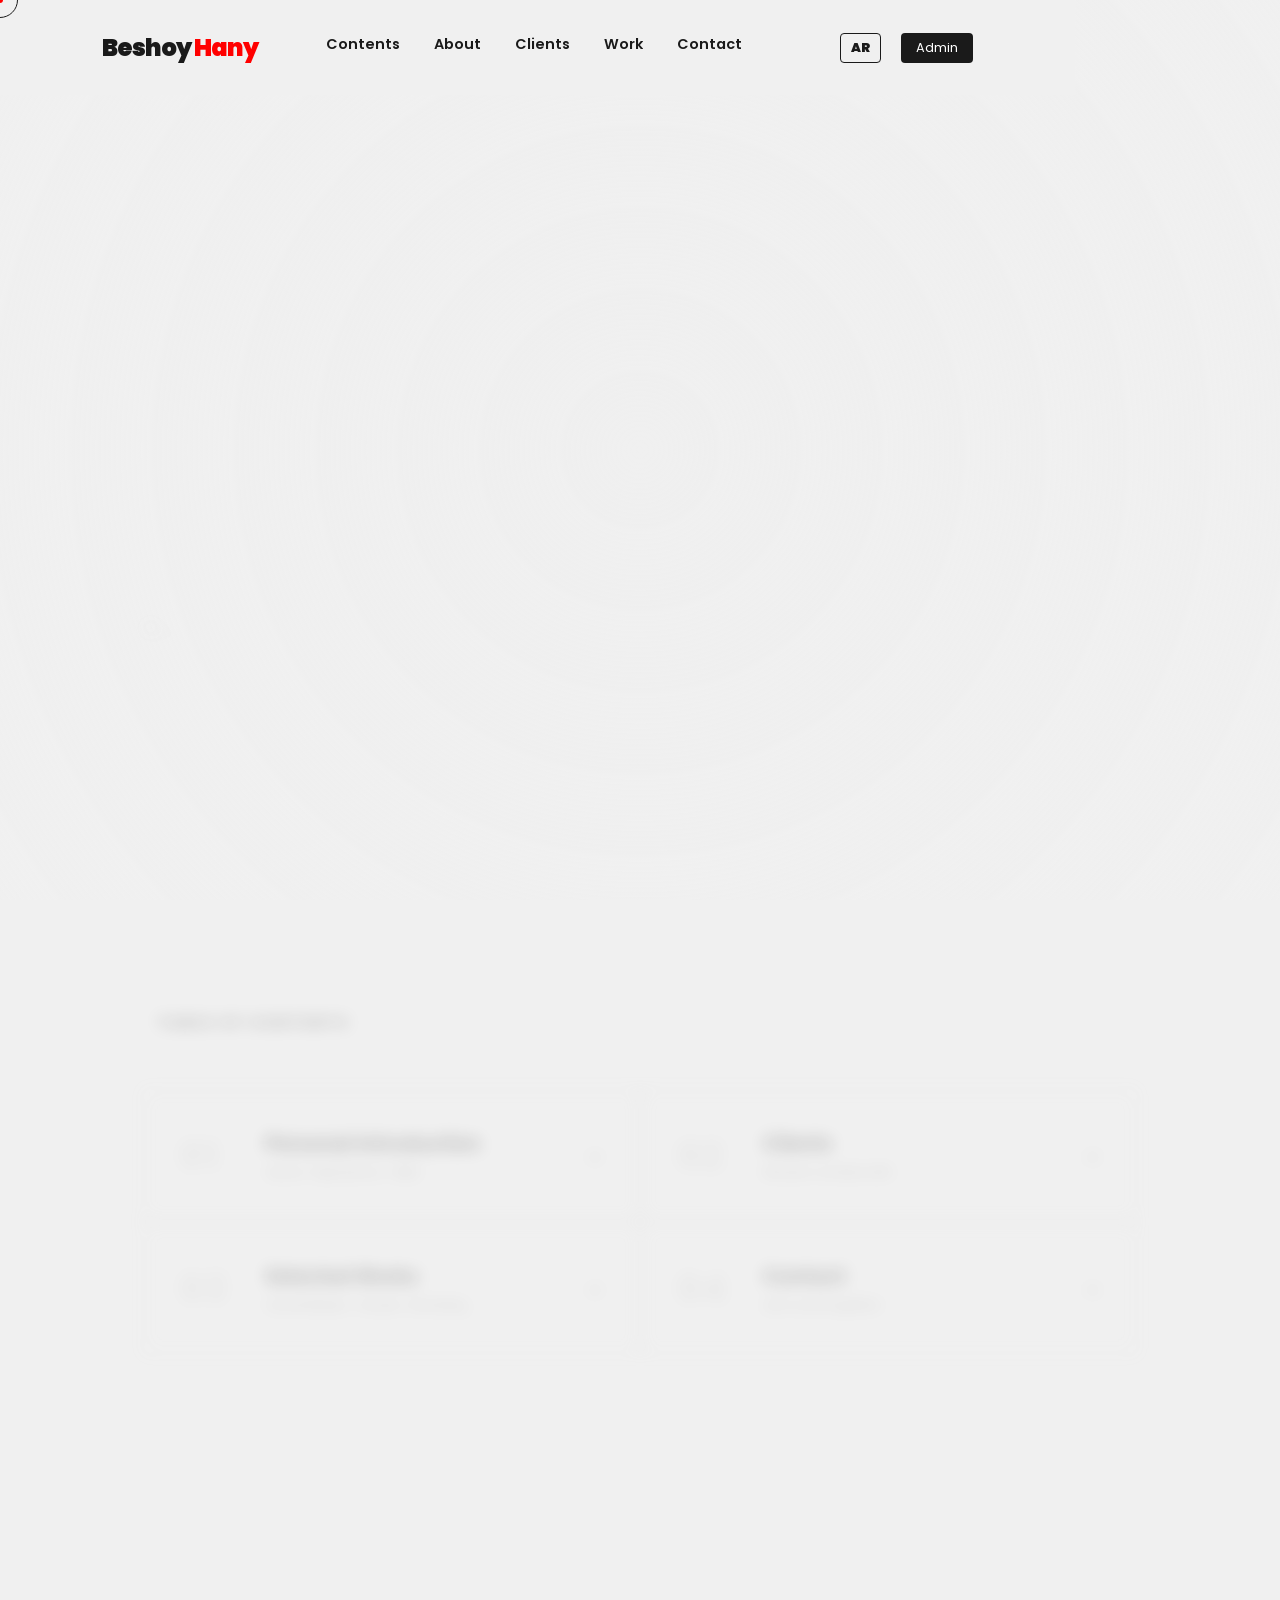
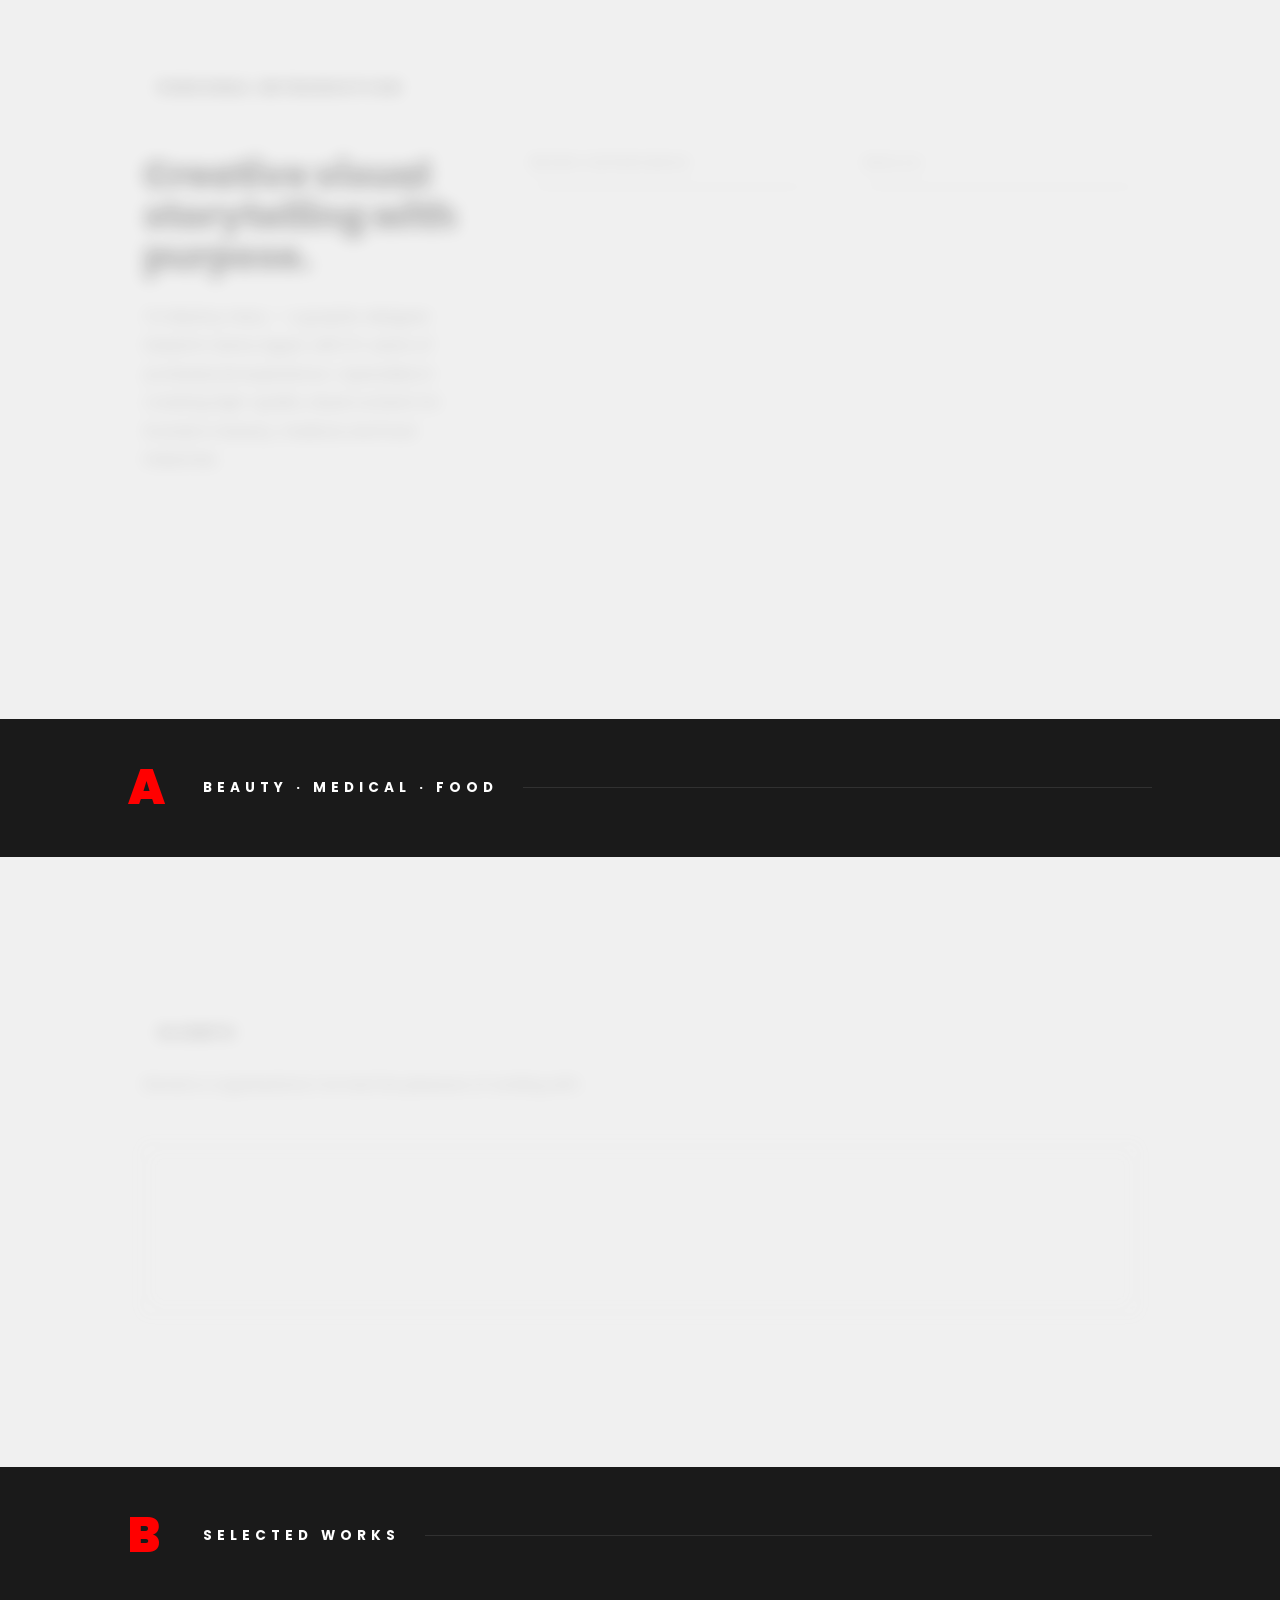
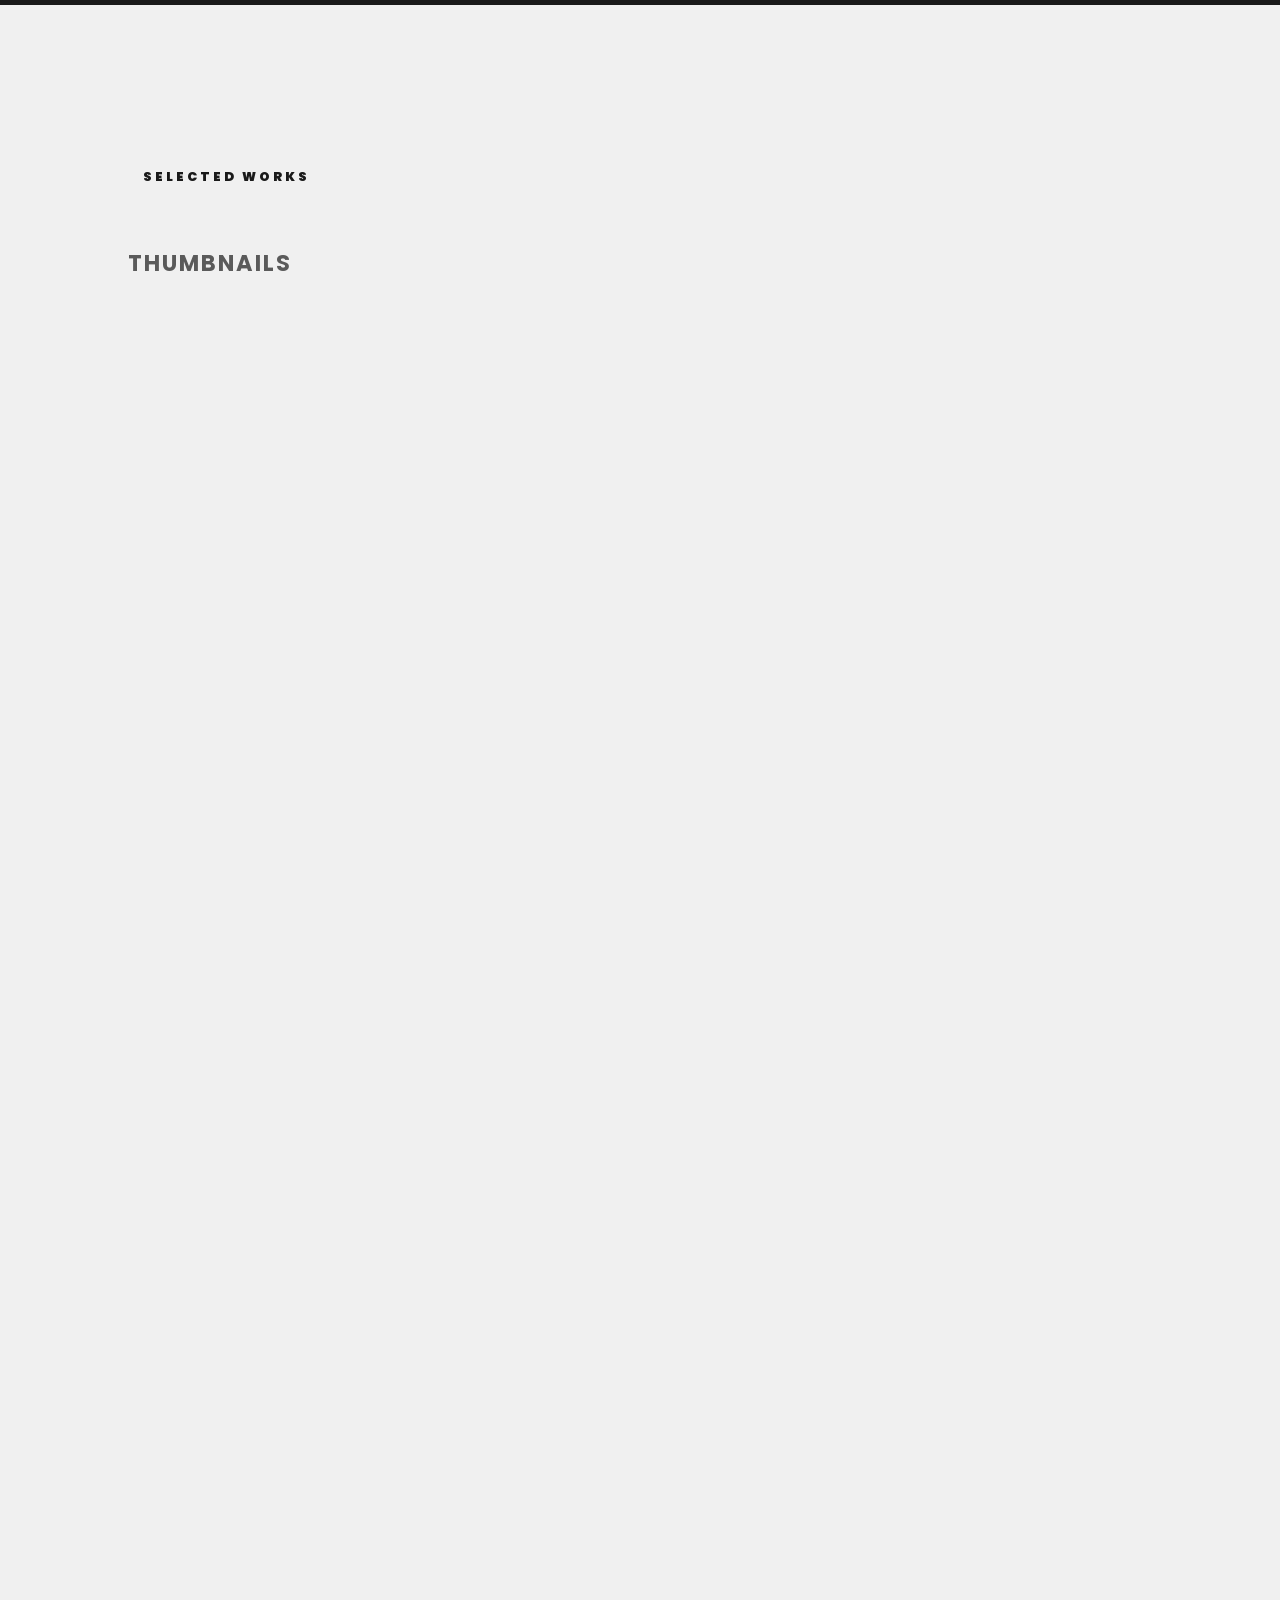
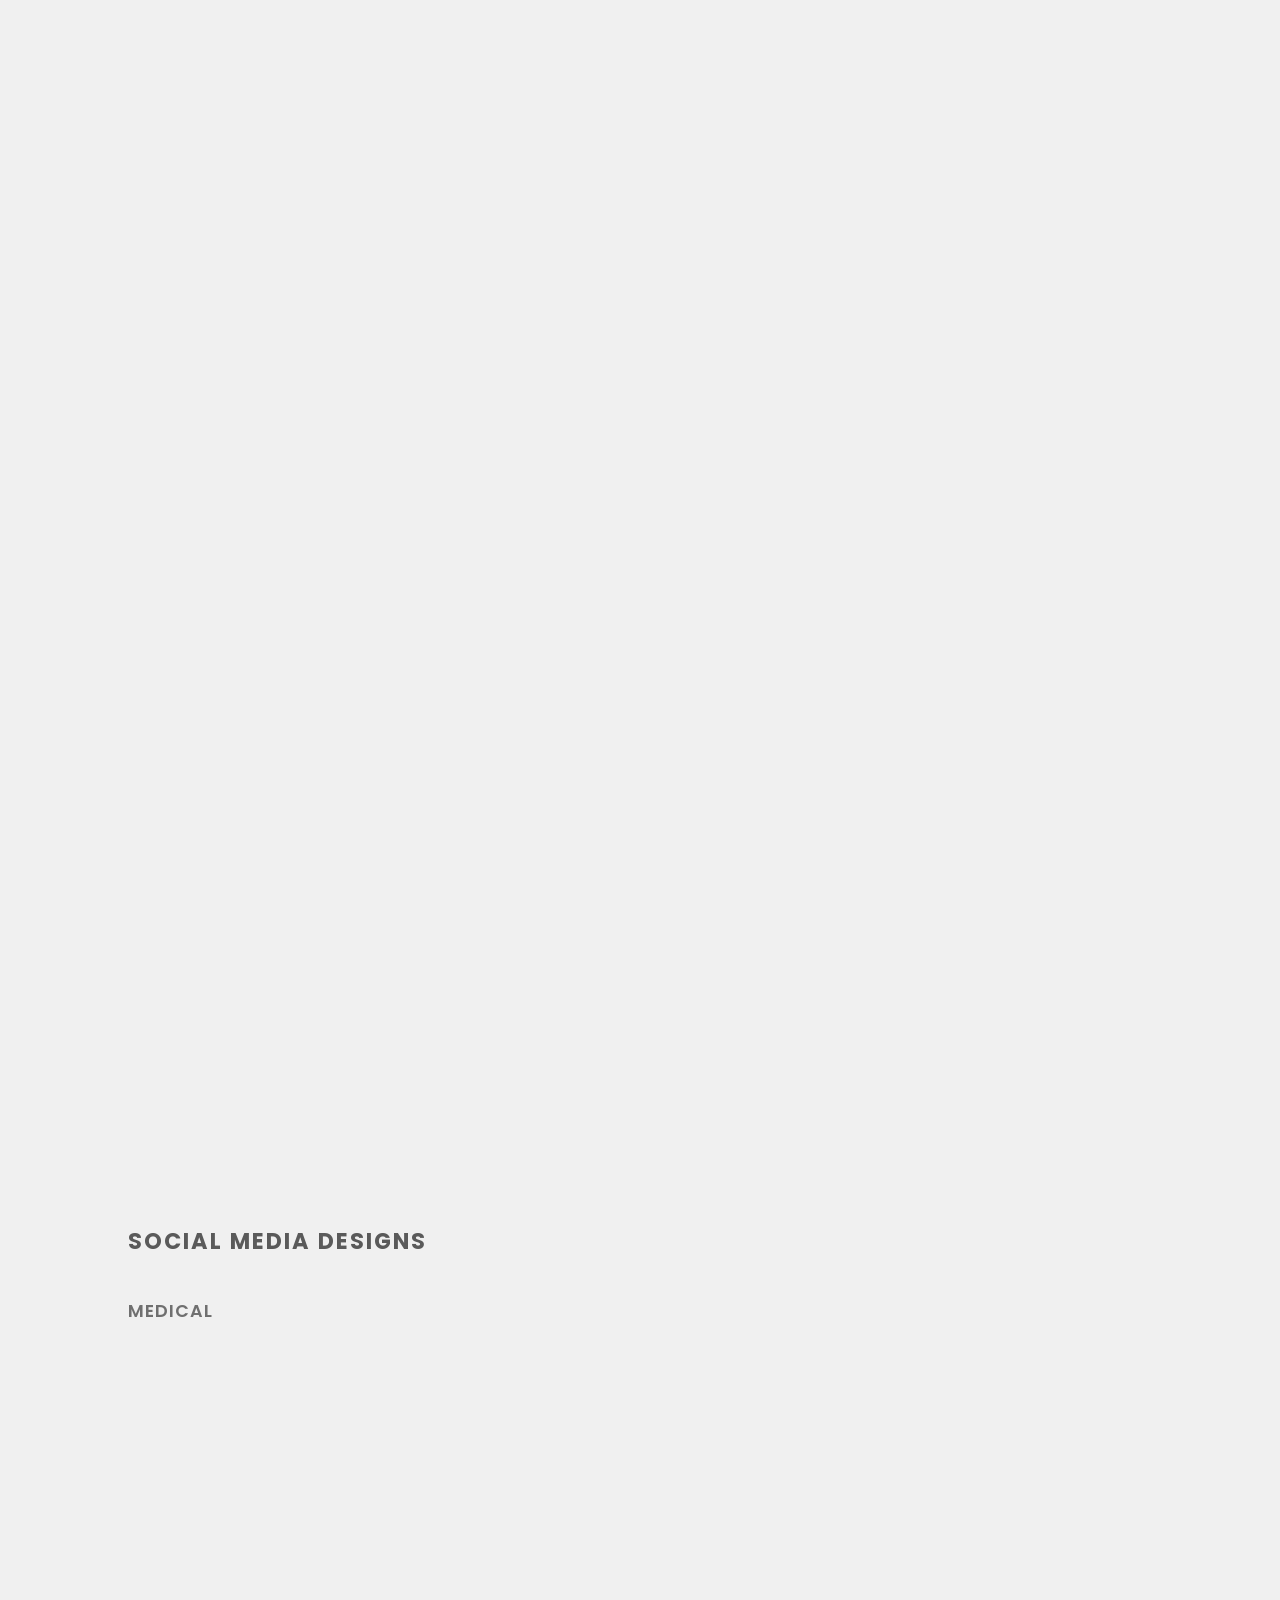
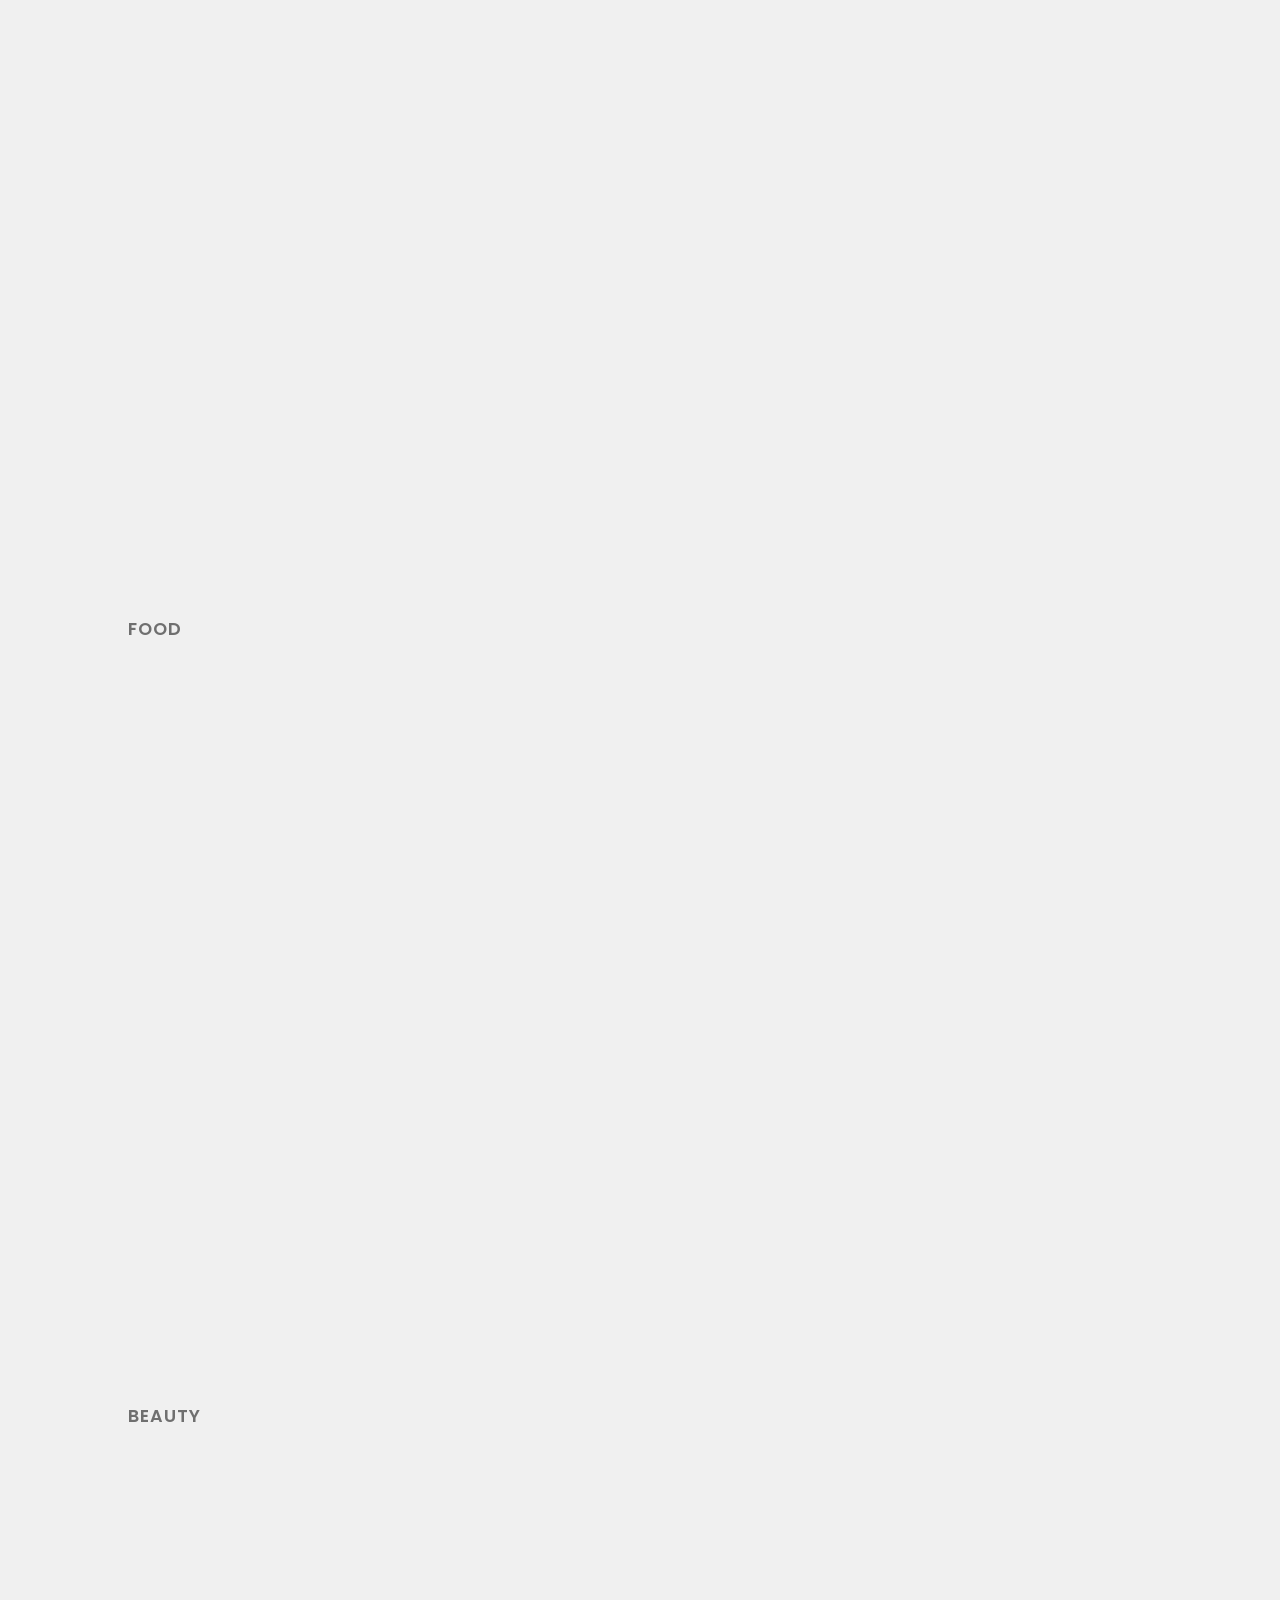
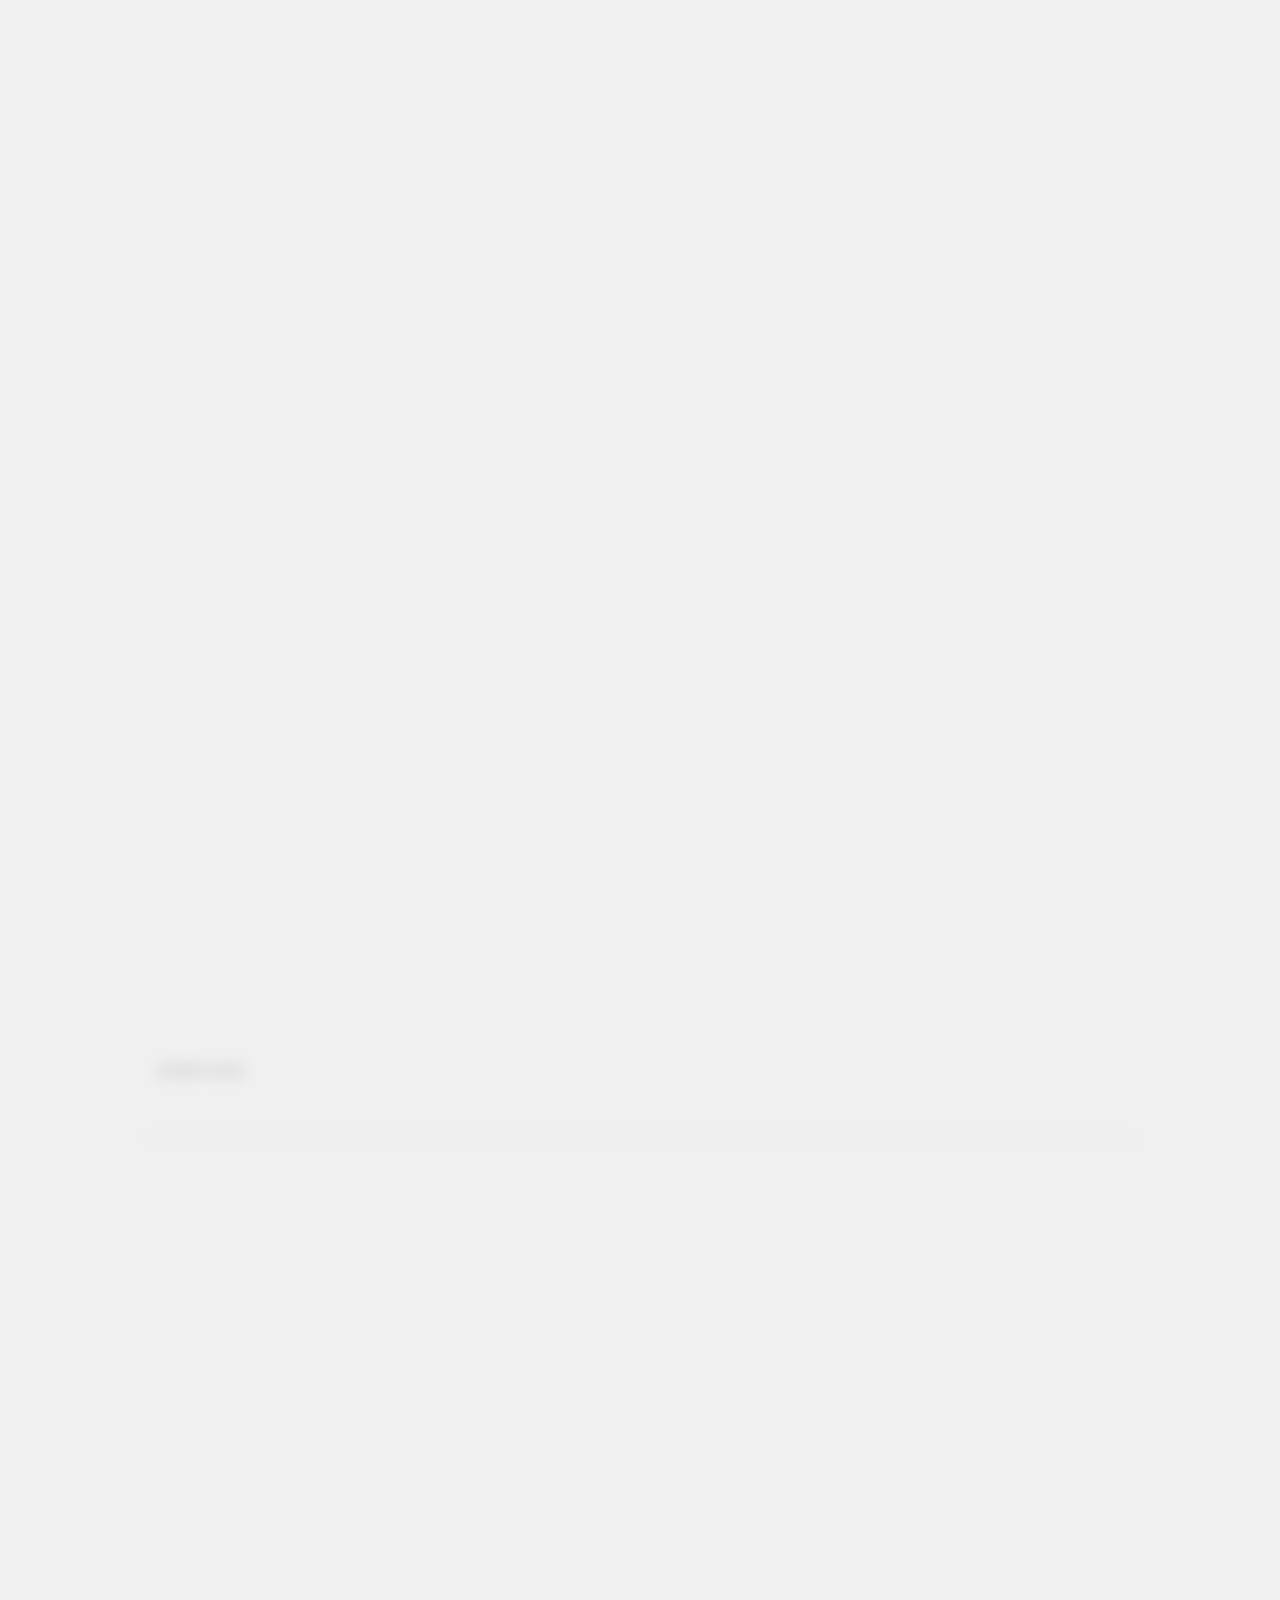
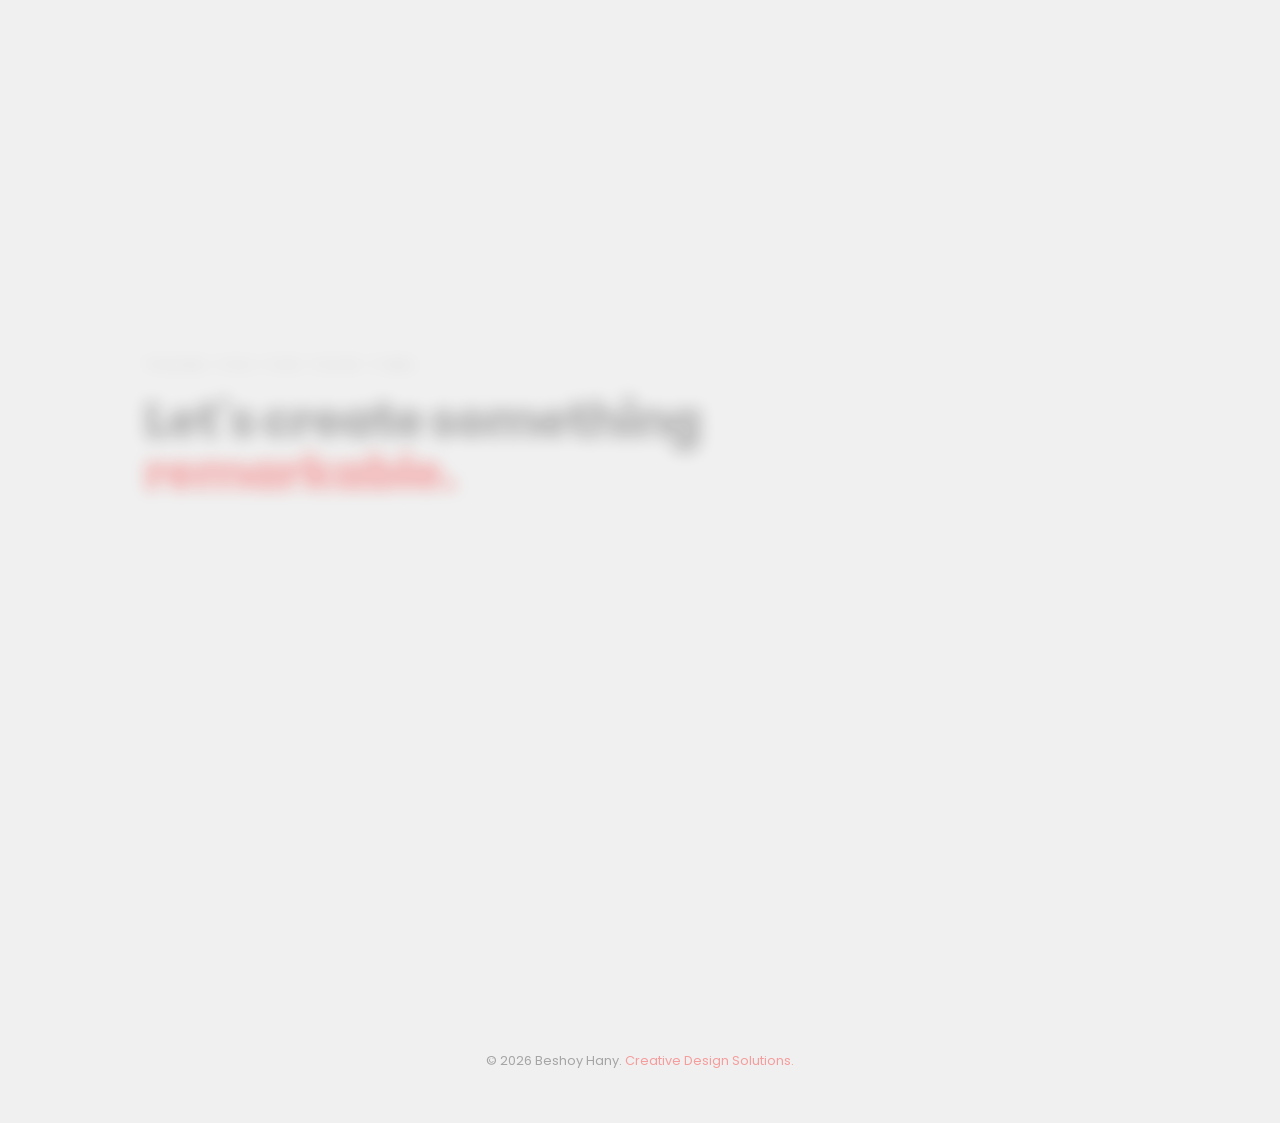
==== commit ffb6bdef: "Update index.html" ====
--- a/index.html
+++ b/index.html
@@ -257,12 +257,12 @@
         <div class="social-category">
           <h5 class="category-title" data-en="Medical" data-ar="طبي">Medical</h5>
           <div class="social-grid">
-            <div class="social-item reveal-item"><img src="medical 1.jpg" alt="Medical Design 1" class="social-img lightbox-trigger"></div>
-            <div class="social-item reveal-item"><img src="medical 2.jpg" alt="Medical Design 2" class="social-img lightbox-trigger"></div>
-            <div class="social-item reveal-item"><img src="medical 3.jpg" alt="Medical Design 3" class="social-img lightbox-trigger"></div>
-            <div class="social-item reveal-item"><img src="medical 4.jpg" alt="Medical Design 4" class="social-img lightbox-trigger"></div>
-            <div class="social-item reveal-item"><img src="medical 5.jpg" alt="Medical Design 5" class="social-img lightbox-trigger"></div>
-            <div class="social-item reveal-item"><img src="medical 6.jpg" alt="Medical Design 6" class="social-img lightbox-trigger"></div>
+            <div class="social-item reveal-item"><img src="/projects/medical/medical-1.jpg" alt="Medical Design 1" class="social-img lightbox-trigger"></div>
+            <div class="social-item reveal-item"><img src="/projects/medical/medical-2.jpg" alt="Medical Design 2" class="social-img lightbox-trigger"></div>
+            <div class="social-item reveal-item"><img src="/projects/medical/medical-3.jpg" alt="Medical Design 3" class="social-img lightbox-trigger"></div>
+            <div class="social-item reveal-item"><img src="/projects/medical/medical-4.jpg" alt="Medical Design 4" class="social-img lightbox-trigger"></div>
+            <div class="social-item reveal-item"><img src="/projects/medical/medical-5.jpg" alt="Medical Design 5" class="social-img lightbox-trigger"></div>
+            <div class="social-item reveal-item"><img src="projects/medical/medical-6.jpg" alt="Medical Design 6" class="social-img lightbox-trigger"></div>
           </div>
         </div>
 
@@ -270,12 +270,12 @@
         <div class="social-category">
           <h5 class="category-title" data-en="Food" data-ar="غذاء">Food</h5>
           <div class="social-grid food-grid">
-            <div class="social-item reveal-item"><img src="food 1.jpg" alt="Food Design 1" class="social-img lightbox-trigger"></div>
-            <div class="social-item reveal-item"><img src="food 2.jpg" alt="Food Design 2" class="social-img lightbox-trigger"></div>
-            <div class="social-item reveal-item"><img src="food 3.jpg" alt="Food Design 3" class="social-img lightbox-trigger"></div>
-            <div class="social-item reveal-item"><img src="food 4.jpg" alt="Food Design 4" class="social-img lightbox-trigger"></div>
-            <div class="social-item reveal-item"><img src="food 5.jpg" alt="Food Design 5" class="social-img lightbox-trigger"></div>
-            <div class="social-item reveal-item"><img src="food 6.jpg" alt="Food Design 6" class="social-img lightbox-trigger"></div>
+            <div class="social-item reveal-item"><img src="/projects/food/food-1.jpg" alt="Food Design 1" class="social-img lightbox-trigger"></div>
+            <div class="social-item reveal-item"><img src="/projects/food/food-2.jpg" alt="Food Design 2" class="social-img lightbox-trigger"></div>
+            <div class="social-item reveal-item"><img src="/projects/food/food-3.jpg" alt="Food Design 3" class="social-img lightbox-trigger"></div>
+            <div class="social-item reveal-item"><img src="/projects/food/food-4.jpg" alt="Food Design 4" class="social-img lightbox-trigger"></div>
+            <div class="social-item reveal-item"><img src="/projects/food/food-5.jpg" alt="Food Design 5" class="social-img lightbox-trigger"></div>
+            <div class="social-item reveal-item"><img src="/projects/food/food-6.jpg" alt="Food Design 6" class="social-img lightbox-trigger"></div>
           </div>
         </div>
 
@@ -363,5 +363,138 @@
   <script src="https://cdnjs.cloudflare.com/ajax/libs/gsap/3.12.5/gsap.min.js"></script>
   <script src="https://cdnjs.cloudflare.com/ajax/libs/gsap/3.12.5/ScrollTrigger.min.js"></script>
   <script src="script.js"></script>
+  <script>
+// Load saved data from admin panel
+function loadSavedContent() {
+  const saved = localStorage.getItem('beshoy_portfolio_data');
+  if (saved) {
+    const data = JSON.parse(saved);
+    
+    // Update hero text
+    if (data.hero) {
+      const heroDesc = document.querySelector('.hero-desc');
+      if (heroDesc && data.hero.desc) heroDesc.textContent = data.hero.desc;
+      
+      const subTitle = document.querySelector('.sub-title');
+      if (subTitle && data.hero.subtitle) subTitle.textContent = data.hero.subtitle;
+    }
+    
+    // Update about text
+    if (data.about) {
+      const aboutHeadline = document.querySelector('.about-headline');
+      if (aboutHeadline && data.about.headline) aboutHeadline.textContent = data.about.headline;
+      
+      const aboutText = document.querySelector('.about-text');
+      if (aboutText && data.about.text) aboutText.textContent = data.about.text;
+    }
+    
+    // Update contact info
+    if (data.contact) {
+      const whatsappLink = document.querySelector('.contact-card[href*="wa.me"]');
+      if (whatsappLink && data.contact.whatsapp) {
+        const num = data.contact.whatsapp.replace(/[^0-9]/g, '');
+        whatsappLink.href = `https://wa.me/${num}`;
+      }
+    }
+    
+    // Update profile photo
+    if (data.photo) {
+      const profileImg = document.querySelector('.bw-img');
+      if (profileImg) profileImg.src = data.photo;
+    }
+  }
+}
+
+// Listen for updates from admin panel
+window.addEventListener('storage', (e) => {
+  if (e.key === 'beshoy_portfolio_data' || e.key === 'beshoy_update_needed') {
+    loadSavedContent();
+    console.log('Content updated!');
+  }
+});
+
+// Load on page load
+loadSavedContent();
+</script>
+  <script>
+  // Fetch data from GitHub JSON file
+  async function loadWebsiteData() {
+    try {
+      const response = await fetch('/data.json?v=' + Date.now());
+      const data = await response.json();
+      
+      // Update Hero Section
+      if (data.hero) {
+        const titleWords = document.querySelectorAll('#mainTitle .title-word');
+        if (titleWords.length >= 2 && data.hero.title) {
+          const names = data.hero.title.split(' ');
+          if (names[0]) titleWords[0].textContent = names[0];
+          if (names[1]) titleWords[1].textContent = names[1];
+        }
+        
+        const subTitle = document.querySelector('.sub-title');
+        if (subTitle && data.hero.subtitle) {
+          subTitle.textContent = data.hero.subtitle;
+        }
+        
+        const heroDesc = document.querySelector('.hero-desc');
+        if (heroDesc && data.hero.desc) {
+          heroDesc.textContent = data.hero.desc;
+        }
+      }
+      
+      // Update About Section
+      if (data.about) {
+        const aboutHeadline = document.querySelector('.about-headline');
+        if (aboutHeadline && data.about.headline) {
+          aboutHeadline.textContent = data.about.headline;
+        }
+        
+        const aboutText = document.querySelector('.about-text');
+        if (aboutText && data.about.text) {
+          aboutText.textContent = data.about.text;
+        }
+      }
+      
+      // Update Contact Section
+      if (data.contact) {
+        const whatsappLink = document.querySelector('.contact-card[href*="wa.me"]');
+        if (whatsappLink && data.contact.whatsapp) {
+          const num = data.contact.whatsapp.replace(/[^0-9]/g, '');
+          whatsappLink.href = `https://wa.me/${num}`;
+          const whatsappValue = whatsappLink.querySelector('.contact-value');
+          if (whatsappValue) whatsappValue.textContent = data.contact.whatsapp;
+        }
+        
+        const emailLink = document.querySelector('.contact-card[href*="mailto"]');
+        if (emailLink && data.contact.email) {
+          emailLink.href = `mailto:${data.contact.email}`;
+          const emailValue = emailLink.querySelector('.contact-value');
+          if (emailValue) emailValue.textContent = data.contact.email;
+        }
+        
+        const phoneLink = document.querySelector('.contact-card[href*="tel"]');
+        if (phoneLink && data.contact.phone) {
+          phoneLink.href = `tel:${data.contact.phone}`;
+        }
+      }
+      
+      // Update Profile Photo
+      if (data.photo) {
+        const profileImg = document.querySelector('.bw-img');
+        if (profileImg) profileImg.src = data.photo;
+      }
+      
+    } catch (error) {
+      console.log('Using default content');
+    }
+  }
+  
+  // Load data when page loads
+  loadWebsiteData();
+  
+  // Reload every 30 seconds (optional)
+  setInterval(loadWebsiteData, 30000);
+</script>
 </body>
 </html>
